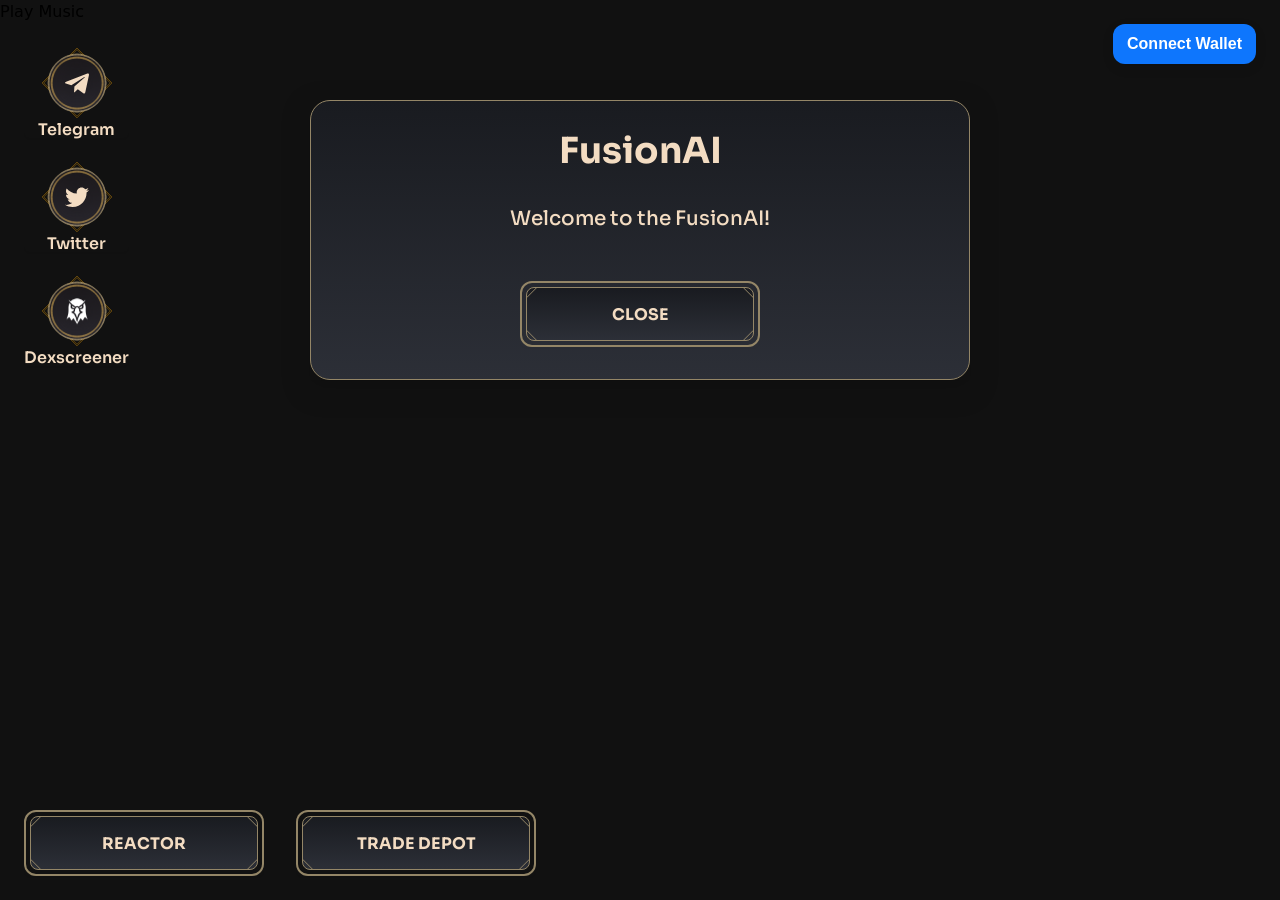
==== index.html @ 51cd3202 "updated" ====
<!DOCTYPE html>
<html lang="en">
  <head>
    <meta charset="utf-8" />
    <meta name="viewport" content="width=device-width" />
    <title>Fusion AI</title>
    <meta name="next-head-count" content="3" />
    <link data-next-font="" rel="preconnect" href="/" crossorigin="anonymous" />
    <link
      rel="preload"
      href="/_next/static/css/f40231dafceb9b6b.css"
      as="style"
    />
    <link
      rel="stylesheet"
      href="/_next/static/css/f40231dafceb9b6b.css"
      data-n-g=""
    />
    <link
      rel="preload"
      href="/_next/static/css/a0dce7ce9731ddd3.css"
      as="style"
    />
    <link
      rel="stylesheet"
      href="/_next/static/css/a0dce7ce9731ddd3.css"
      data-n-p=""
    />
    <noscript data-n-css=""></noscript>
    <script
      defer=""
      nomodule=""
      src="/_next/static/chunks/polyfills-42372ed130431b0a.js"
    ></script>
    <script
      src="/_next/static/chunks/webpack-8c7783ae4d8a5144.js"
      defer=""
    ></script>
    <script
      src="/_next/static/chunks/framework-945b357d4a851f4b.js"
      defer=""
    ></script>
    <script
      src="/_next/static/chunks/main-085161a2c7a52c4f.js"
      defer=""
    ></script>
    <script
      src="/_next/static/chunks/pages/_app-bac83935ce59c41e.js"
      defer=""
    ></script>
    <script
      src="/_next/static/chunks/4d3f3674-338f45afdca06d6f.js"
      defer=""
    ></script>
    <script
      src="/_next/static/chunks/7341-e22b1b08406982e8.js"
      defer=""
    ></script>
    <script
      src="/_next/static/chunks/pages/index-f0969a53ff7bee2b.js"
      defer=""
    ></script>
    <script
      src="/_next/static/Ek4fEVjbuPd7NoIMFzgsk/_buildManifest.js"
      defer=""
    ></script>
    <script
      src="/_next/static/Ek4fEVjbuPd7NoIMFzgsk/_ssgManifest.js"
      defer=""
    ></script>
  </head>
  <body class="antialiased">
    <div id="__next">
      <div data-rk="">
        <style>
          [data-rk] {
            --rk-blurs-modalOverlay: blur(0px);
            --rk-fonts-body: SFRounded, ui-rounded, "SF Pro Rounded",
              -apple-system, BlinkMacSystemFont, "Segoe UI", Roboto, Helvetica,
              Arial, sans-serif, "Apple Color Emoji", "Segoe UI Emoji",
              "Segoe UI Symbol";
            --rk-radii-actionButton: 9999px;
            --rk-radii-connectButton: 12px;
            --rk-radii-menuButton: 12px;
            --rk-radii-modal: 24px;
            --rk-radii-modalMobile: 28px;
            --rk-colors-accentColor: #0e76fd;
            --rk-colors-accentColorForeground: #fff;
            --rk-colors-actionButtonBorder: rgba(0, 0, 0, 0.04);
            --rk-colors-actionButtonBorderMobile: rgba(0, 0, 0, 0.06);
            --rk-colors-actionButtonSecondaryBackground: rgba(0, 0, 0, 0.06);
            --rk-colors-closeButton: rgba(60, 66, 66, 0.8);
            --rk-colors-closeButtonBackground: rgba(0, 0, 0, 0.06);
            --rk-colors-connectButtonBackground: #fff;
            --rk-colors-connectButtonBackgroundError: #ff494a;
            --rk-colors-connectButtonInnerBackground: linear-gradient(
              0deg,
              rgba(0, 0, 0, 0.03),
              rgba(0, 0, 0, 0.06)
            );
            --rk-colors-connectButtonText: #25292e;
            --rk-colors-connectButtonTextError: #fff;
            --rk-colors-connectionIndicator: #30e000;
            --rk-colors-downloadBottomCardBackground: linear-gradient(
                126deg,
                rgba(255, 255, 255, 0) 9.49%,
                rgba(171, 171, 171, 0.04) 71.04%
              ),
              #ffffff;
            --rk-colors-downloadTopCardBackground: linear-gradient(
                126deg,
                rgba(171, 171, 171, 0.2) 9.49%,
                rgba(255, 255, 255, 0) 71.04%
              ),
              #ffffff;
            --rk-colors-error: #ff494a;
            --rk-colors-generalBorder: rgba(0, 0, 0, 0.06);
            --rk-colors-generalBorderDim: rgba(0, 0, 0, 0.03);
            --rk-colors-menuItemBackground: rgba(60, 66, 66, 0.1);
            --rk-colors-modalBackdrop: rgba(0, 0, 0, 0.3);
            --rk-colors-modalBackground: #fff;
            --rk-colors-modalBorder: transparent;
            --rk-colors-modalText: #25292e;
            --rk-colors-modalTextDim: rgba(60, 66, 66, 0.3);
            --rk-colors-modalTextSecondary: rgba(60, 66, 66, 0.6);
            --rk-colors-profileAction: #fff;
            --rk-colors-profileActionHover: rgba(255, 255, 255, 0.5);
            --rk-colors-profileForeground: rgba(60, 66, 66, 0.06);
            --rk-colors-selectedOptionBorder: rgba(60, 66, 66, 0.1);
            --rk-colors-standby: #ffd641;
            --rk-shadows-connectButton: 0px 4px 12px rgba(0, 0, 0, 0.1);
            --rk-shadows-dialog: 0px 8px 32px rgba(0, 0, 0, 0.32);
            --rk-shadows-profileDetailsAction: 0px 2px 6px
              rgba(37, 41, 46, 0.04);
            --rk-shadows-selectedOption: 0px 2px 6px rgba(0, 0, 0, 0.24);
            --rk-shadows-selectedWallet: 0px 2px 6px rgba(0, 0, 0, 0.12);
            --rk-shadows-walletLogo: 0px 2px 16px rgba(0, 0, 0, 0.16);
          }
        </style>
        <div
          class="w-full h-screen !bg-no-repeat !bg-bottom image-pixel relative overflow-hidden rpgui-cursor-default !bg-cover"
        >
          <video
            id="background-video"
            autoplay=""
            loop=""
            muted=""
            class="fixed right-0 left-0 top-0 bottom-0 object-cover w-full h-full z-0"
          >
            <source src="./background.mp4" type="video/mp4" />
          </video>
          <div>
            <audio id="background-music" src="./bgmusic.mp3"></audio
            ><button>Play Music</button>
          </div>
          <main class="ant-dropdown-trigger w-full h-[calc(100%-90px)]">
            <div
              class="w-full flex flex-col flex-wrap relative h-full content-start gap-[24px] p-[24px] pt-16 md:p-[24px] overflow-hidden"
              id="main-app"
            >
              <a
                href="https://t.me/"
                target="_blank"
                class="ant-btn css-142vneq ant-btn-default ant-btn-color-default ant-btn-variant-outlined !bg-transparent !border-0 !h-auto p-0 flex flex-col gap-[4px] cursor-pointer"
                tabindex="0"
                ><span
                  class="w-[70px] h-[70px] block relative bg-no-repeat bg-center"
                  style="
                    background-image: url(&#x27;/_next/static/media/Square.7b3a4db8.svg&#x27;);
                  "
                  ><span
                    class="w-[59px] h-[59px] block absolute bg-no-repeat bg-center top-[50%] left-[50%] translate-x-[-50%] translate-y-[-50%] rounded-[50%]"
                    style="
                      background-image: url(&#x27;/_next/static/media/Circle.8144c682.svg&#x27;);
                    "
                    ><span
                      class="w-[47px] h-[47px] block absolute overflow-clip top-[50%] left-[50%] translate-x-[-50%] translate-y-[-50%] rounded-[50%]"
                      ><img
                        src="/_next/static/media/telegram.95f41a47.svg"
                        alt="Telegram"
                        class="absolute top-[50%] left-[50%] translate-x-[-50%] translate-y-[-50%]" /></span></span></span
                ><span
                  class="typo-body-2 text-center text-primary max-w-[110px] whitespace-nowrap !inline-block"
                  title="Telegram"
                  >Telegram</span
                ></a
              ><a
                href="https://x.com/"
                target="_blank"
                class="ant-btn css-142vneq ant-btn-default ant-btn-color-default ant-btn-variant-outlined !bg-transparent !border-0 !h-auto p-0 flex flex-col gap-[4px] cursor-pointer"
                tabindex="0"
                ><span
                  class="w-[70px] h-[70px] block relative bg-no-repeat bg-center"
                  style="
                    background-image: url(&#x27;/_next/static/media/Square.7b3a4db8.svg&#x27;);
                  "
                  ><span
                    class="w-[59px] h-[59px] block absolute bg-no-repeat bg-center top-[50%] left-[50%] translate-x-[-50%] translate-y-[-50%] rounded-[50%]"
                    style="
                      background-image: url(&#x27;/_next/static/media/Circle.8144c682.svg&#x27;);
                    "
                    ><span
                      class="w-[47px] h-[47px] block absolute overflow-clip top-[50%] left-[50%] translate-x-[-50%] translate-y-[-50%] rounded-[50%]"
                      ><img
                        src="/_next/static/media/twitter.e5104634.svg"
                        alt="Twitter"
                        class="absolute top-[50%] left-[50%] translate-x-[-50%] translate-y-[-50%]" /></span></span></span
                ><span
                  class="typo-body-2 text-center text-primary max-w-[110px] whitespace-nowrap !inline-block"
                  title="Twitter"
                  >Twitter</span
                ></a
              ><a
                href="https://dexscreener.com/ethereum/0x1d33d86d14be09e6d1e7aea747847e07345f9d38"
                target="_blank"
                class="ant-btn css-142vneq ant-btn-default ant-btn-color-default ant-btn-variant-outlined !bg-transparent !border-0 !h-auto p-0 flex flex-col gap-[4px] cursor-pointer"
                tabindex="0"
                ><span
                  class="w-[70px] h-[70px] block relative bg-no-repeat bg-center"
                  style="
                    background-image: url(&#x27;/_next/static/media/Square.7b3a4db8.svg&#x27;);
                  "
                  ><span
                    class="w-[59px] h-[59px] block absolute bg-no-repeat bg-center top-[50%] left-[50%] translate-x-[-50%] translate-y-[-50%] rounded-[50%]"
                    style="
                      background-image: url(&#x27;/_next/static/media/Circle.8144c682.svg&#x27;);
                    "
                    ><span
                      class="w-[47px] h-[47px] block absolute overflow-clip top-[50%] left-[50%] translate-x-[-50%] translate-y-[-50%] rounded-[50%]"
                      ><img
                        src="/_next/static/media/dexscreener.88e040b0.svg"
                        alt="Dexscreener"
                        class="absolute top-[50%] left-[50%] translate-x-[-50%] translate-y-[-50%]" /></span></span></span
                ><span
                  class="typo-body-2 text-center text-primary max-w-[110px] whitespace-nowrap !inline-block"
                  title="Dexscreener"
                  >Dexscreener</span
                ></a
              >
            </div>
          </main>
          <footer
            class="absolute bottom-0 flex gap-[32px] p-[24px] z-0 overflow-x-auto max-w-full"
          >
            <button
              type="button"
              class="ant-btn css-142vneq ant-btn-default ant-btn-color-default ant-btn-variant-outlined !bg-transparent !border-0 p-0 flex flex-col gap-[4px] w-[240px] h-[66px]"
            >
              <span
                class="w-[100%] h-[100%] block relative rounded-[12px] border-[2px] border-secondary"
                ><span
                  class="block absolute top-[4px] left-[4px] right-[4px] bottom-[4px] overflow-clip rounded-[8px] border-[1px] border-secondary bg-gradient-to-t from-button-type-2-bg-top to-button-type-2-bg-bottom"
                  ><span
                    class="block absolute top-[-1px] left-[-1px] right-[-1px] bottom-[-1px] overflow-clip rounded-[8px] border-[12px]"
                    style="
                      border-image-repeat: repeat;
                      border-image-slice: 12 12 12 12;
                      border-image-width: 12px;
                      border-image-source: url(&#x27;/_next/static/media/pattern.de2b94c9.svg&#x27;);
                    "
                    ><span
                      class="typo-mech-3 text-center text-primary absolute top-[50%] left-[50%] translate-x-[-50%] translate-y-[-50%] uppercase max-w-full overflow-hidden text-ellipsis whitespace-nowrap"
                      >Reactor</span
                    ></span
                  ></span
                ></span
              ></button
            ><button
              type="button"
              class="ant-btn css-142vneq ant-btn-default ant-btn-color-default ant-btn-variant-outlined !bg-transparent !border-0 p-0 flex flex-col gap-[4px] w-[240px] h-[66px]"
            >
              <span
                class="w-[100%] h-[100%] block relative rounded-[12px] border-[2px] border-secondary"
                ><span
                  class="block absolute top-[4px] left-[4px] right-[4px] bottom-[4px] overflow-clip rounded-[8px] border-[1px] border-secondary bg-gradient-to-t from-button-type-2-bg-top to-button-type-2-bg-bottom"
                  ><span
                    class="block absolute top-[-1px] left-[-1px] right-[-1px] bottom-[-1px] overflow-clip rounded-[8px] border-[12px]"
                    style="
                      border-image-repeat: repeat;
                      border-image-slice: 12 12 12 12;
                      border-image-width: 12px;
                      border-image-source: url(&#x27;/_next/static/media/pattern.de2b94c9.svg&#x27;);
                    "
                    ><span
                      class="typo-mech-3 text-center text-primary absolute top-[50%] left-[50%] translate-x-[-50%] translate-y-[-50%] uppercase max-w-full overflow-hidden text-ellipsis whitespace-nowrap"
                      >Trade Depot</span
                    ></span
                  ></span
                ></span
              >
            </button>
          </footer>
          <div class="absolute right-0 top-0 mt-6 mr-6"></div>
        </div>
      </div>
    </div>
    <script id="__NEXT_DATA__" type="application/json">
      {
        "props": { "pageProps": {} },
        "page": "/",
        "query": {},
        "buildId": "Ek4fEVjbuPd7NoIMFzgsk",
        "nextExport": true,
        "autoExport": true,
        "isFallback": false,
        "scriptLoader": []
      }
    </script>
  </body>
</html>
---- _next/static/css/f40231dafceb9b6b.css ----
.react-resizable{position:relative}.react-resizable-handle{position:absolute;width:20px;height:20px;background-repeat:no-repeat;background-origin:content-box;box-sizing:border-box;background-image:url("[data-uri]");background-position:100% 100%;padding:0 3px 3px 0}.react-resizable-handle-sw{bottom:0;left:0;cursor:sw-resize;transform:rotate(90deg)}.react-resizable-handle-se{bottom:0;right:0;cursor:se-resize}.react-resizable-handle-nw{top:0;left:0;cursor:nw-resize;transform:rotate(180deg)}.react-resizable-handle-ne{top:0;right:0;cursor:ne-resize;transform:rotate(270deg)}.react-resizable-handle-e,.react-resizable-handle-w{top:50%;margin-top:-10px;cursor:ew-resize}.react-resizable-handle-w{left:0;transform:rotate(135deg)}.react-resizable-handle-e{right:0;transform:rotate(315deg)}.react-resizable-handle-n,.react-resizable-handle-s{left:50%;margin-left:-10px;cursor:ns-resize}.react-resizable-handle-n{top:0;transform:rotate(225deg)}.react-resizable-handle-s{bottom:0;transform:rotate(45deg)}.typo-body-1,.typo-body-2,.typo-body-3,.typo-body-4,.typo-body-5,.typo-body-6,.typo-heading-1,.typo-heading-2,.typo-heading-3,.typo-heading-4,.typo-heading-5,.typo-mech-1,.typo-mech-2,.typo-mech-3{font-family:Sora,serif}.typo-mech-1{font-size:128px;line-height:1;font-weight:900}.typo-mech-2{font-size:32px;line-height:38px;font-weight:900}.typo-mech-3{font-size:16px;line-height:19px;font-weight:900}.typo-heading-1{font-size:36px;line-height:1;font-weight:700}.typo-heading-2{font-size:24px;line-height:1;font-weight:700}.typo-heading-3{font-size:20px;line-height:1;font-weight:700}.typo-heading-4{font-size:14px;line-height:1;font-weight:500}.typo-heading-5{font-size:12px}.typo-body-1,.typo-heading-5{line-height:1;font-weight:500}.typo-body-1{font-size:20px}.typo-body-2{font-size:16px}.typo-body-2,.typo-body-3{line-height:1;font-weight:600}.typo-body-3{font-size:14px}.typo-body-4{font-size:12px;line-height:1;font-weight:600}.typo-body-5{font-size:10px;line-height:1;font-weight:500}.typo-body-6{font-size:8px;line-height:1;font-weight:600}.cl-light{color:#e8dd9f}.cl-light-50{color:#faf7ea}.cl-light-100{color:#f4f0d3}.cl-light-200{color:#eae0a9}.cl-light-300{color:#ddcc70}.cl-light-400{color:#bda72d}.cl-light-500{color:#9a8825}.cl-light-600{color:#7c6d1e}.cl-light-700{color:#6c5f1a}.cl-light-800{color:#544a14}.cl-light-900{color:#443c10}.cl-light-950{color:#302a0c}.bg-light{background-color:#e8dd9f}.bg-light-50{background-color:#faf7ea}.bg-light-100{background-color:#f4f0d3}.bg-light-200{background-color:#eae0a9}.bg-light-300{background-color:#ddcc70}.bg-light-400{background-color:#bda72d}.bg-light-500{background-color:#9a8825}.bg-light-600{background-color:#7c6d1e}.bg-light-700{background-color:#6c5f1a}.bg-light-800{background-color:#544a14}.bg-light-900{background-color:#443c10}.bg-light-950{background-color:#302a0c}.cl-dark{color:#353638}.cl-dark-50{color:#f6f7f7}.cl-dark-100{color:#eeefef}.cl-dark-200{color:#dfdfe1}.cl-dark-300{color:#c9cacb}.cl-dark-400{color:#a7a8ac}.cl-dark-500{color:#85888c}.cl-dark-600{color:#6a6d71}.cl-dark-700{color:#5d5f63}.cl-dark-800{color:#494b4d}.cl-dark-900{color:#3c3d40}.cl-dark-950{color:#2a2a2c}.bg-dark{background-color:#353638}.bg-dark-50{background-color:#f6f7f7}.bg-dark-100{background-color:#eeefef}.bg-dark-200{background-color:#dfdfe1}.bg-dark-300{background-color:#c9cacb}.bg-dark-400{background-color:#a7a8ac}.bg-dark-500{background-color:#85888c}.bg-dark-600{background-color:#6a6d71}.bg-dark-700{background-color:#5d5f63}.bg-dark-800{background-color:#494b4d}.bg-dark-900{background-color:#3c3d40}.bg-dark-950{background-color:#2a2a2c}.cl-neutral{color:#a68763}.cl-neutral-50{color:#f9f7f4}.cl-neutral-100{color:#f3eeea}.cl-neutral-200{color:#e6ded4}.cl-neutral-300{color:#d6c8b7}.cl-neutral-400{color:#bca489}.cl-neutral-500{color:#a3825e}.cl-neutral-600{color:#83694b}.cl-neutral-700{color:#725b41}.cl-neutral-800{color:#594833}.cl-neutral-900{color:#493a2a}.cl-neutral-950{color:#33281d}.bg-neutral{background-color:#a68763}.bg-neutral-50{background-color:#f9f7f4}.bg-neutral-100{background-color:#f3eeea}.bg-neutral-200{background-color:#e6ded4}.bg-neutral-300{background-color:#d6c8b7}.bg-neutral-400{background-color:#bca489}.bg-neutral-500{background-color:#a3825e}.bg-neutral-600{background-color:#83694b}.bg-neutral-700{background-color:#725b41}.bg-neutral-800{background-color:#594833}.bg-neutral-900{background-color:#493a2a}.bg-neutral-950{background-color:#33281d}.cl-label{color:#948667}.cl-white{color:#fff}.cl-grey{color:#797979}.cl-black{color:#191919}.cl-yellow{color:#ffbb0b}.cl-brown{color:#97662c}.cl-red{color:#ff3e13}.bg-white{background-color:#fff}.bg-grey{background-color:#797979}.bg-black{background-color:#191919}.bg-yellow{background-color:#ffbb0b}.bg-brown{background-color:#97662c}.bg-red{background-color:#ff3e13}.ant-dropdown.dropdown-custom .ant-dropdown-menu{background:linear-gradient(180deg,#2c2f37,#191b20);border-radius:16px;padding:12px}.ant-dropdown.dropdown-custom .ant-dropdown-menu .ant-dropdown-menu-item{color:#948667;padding-top:8px;padding-bottom:8px;font-size:18px;line-height:27px;text-align:center;border-radius:12px;min-width:156px}.ant-dropdown.dropdown-custom .ant-dropdown-menu .ant-dropdown-menu-item:hover{background-color:#948667;color:#f3dcc2}.ant-dropdown.context-menu .ant-dropdown-menu{padding:0;box-shadow:0 12px 24px 0 #00000099;font-family:Sora,serif;font-weight:800;font-size:16px;line-height:20px;text-transform:uppercase;color:#f3dcc2}.ant-dropdown.context-menu .ant-dropdown-menu .ant-dropdown-menu-item{padding:12px 0;border-radius:0}.ant-dropdown.context-menu .ant-dropdown-menu .ant-dropdown-menu-item-disabled{opacity:.6;pointer-events:none}.react-resizable-handle{background-image:none}.ant-message-notice-content{border:1px solid #948667!important;padding:16px!important;border-radius:12px!important;background:linear-gradient(180deg,#2c2f37,#191b20)!important}.ant-message-custom-content{gap:16px}.ant-message-notice-content span{color:#f3dcc2;font-size:20px;line-height:20px;font-family:Sora,serif}*,:after,:before{--tw-border-spacing-x:0;--tw-border-spacing-y:0;--tw-translate-x:0;--tw-translate-y:0;--tw-rotate:0;--tw-skew-x:0;--tw-skew-y:0;--tw-scale-x:1;--tw-scale-y:1;--tw-pan-x: ;--tw-pan-y: ;--tw-pinch-zoom: ;--tw-scroll-snap-strictness:proximity;--tw-gradient-from-position: ;--tw-gradient-via-position: ;--tw-gradient-to-position: ;--tw-ordinal: ;--tw-slashed-zero: ;--tw-numeric-figure: ;--tw-numeric-spacing: ;--tw-numeric-fraction: ;--tw-ring-inset: ;--tw-ring-offset-width:0px;--tw-ring-offset-color:#fff;--tw-ring-color:rgba(59,130,246,.5);--tw-ring-offset-shadow:0 0 #0000;--tw-ring-shadow:0 0 #0000;--tw-shadow:0 0 #0000;--tw-shadow-colored:0 0 #0000;--tw-blur: ;--tw-brightness: ;--tw-contrast: ;--tw-grayscale: ;--tw-hue-rotate: ;--tw-invert: ;--tw-saturate: ;--tw-sepia: ;--tw-drop-shadow: ;--tw-backdrop-blur: ;--tw-backdrop-brightness: ;--tw-backdrop-contrast: ;--tw-backdrop-grayscale: ;--tw-backdrop-hue-rotate: ;--tw-backdrop-invert: ;--tw-backdrop-opacity: ;--tw-backdrop-saturate: ;--tw-backdrop-sepia: ;--tw-contain-size: ;--tw-contain-layout: ;--tw-contain-paint: ;--tw-contain-style: }::backdrop{--tw-border-spacing-x:0;--tw-border-spacing-y:0;--tw-translate-x:0;--tw-translate-y:0;--tw-rotate:0;--tw-skew-x:0;--tw-skew-y:0;--tw-scale-x:1;--tw-scale-y:1;--tw-pan-x: ;--tw-pan-y: ;--tw-pinch-zoom: ;--tw-scroll-snap-strictness:proximity;--tw-gradient-from-position: ;--tw-gradient-via-position: ;--tw-gradient-to-position: ;--tw-ordinal: ;--tw-slashed-zero: ;--tw-numeric-figure: ;--tw-numeric-spacing: ;--tw-numeric-fraction: ;--tw-ring-inset: ;--tw-ring-offset-width:0px;--tw-ring-offset-color:#fff;--tw-ring-color:rgba(59,130,246,.5);--tw-ring-offset-shadow:0 0 #0000;--tw-ring-shadow:0 0 #0000;--tw-shadow:0 0 #0000;--tw-shadow-colored:0 0 #0000;--tw-blur: ;--tw-brightness: ;--tw-contrast: ;--tw-grayscale: ;--tw-hue-rotate: ;--tw-invert: ;--tw-saturate: ;--tw-sepia: ;--tw-drop-shadow: ;--tw-backdrop-blur: ;--tw-backdrop-brightness: ;--tw-backdrop-contrast: ;--tw-backdrop-grayscale: ;--tw-backdrop-hue-rotate: ;--tw-backdrop-invert: ;--tw-backdrop-opacity: ;--tw-backdrop-saturate: ;--tw-backdrop-sepia: ;--tw-contain-size: ;--tw-contain-layout: ;--tw-contain-paint: ;--tw-contain-style: }

/*
! tailwindcss v3.4.16 | MIT License | https://tailwindcss.com
*/*,:after,:before{box-sizing:border-box;border:0 solid #e5e7eb}:after,:before{--tw-content:""}:host,html{line-height:1.5;-webkit-text-size-adjust:100%;-moz-tab-size:4;tab-size:4;font-family:ui-sans-serif,system-ui,sans-serif,Apple Color Emoji,Segoe UI Emoji,Segoe UI Symbol,Noto Color Emoji;font-feature-settings:normal;font-variation-settings:normal;-webkit-tap-highlight-color:transparent}body{margin:0;line-height:inherit}hr{height:0;color:inherit;border-top-width:1px}abbr:where([title]){text-decoration:underline dotted}h1,h2,h3,h4,h5,h6{font-size:inherit;font-weight:inherit}a{color:inherit;text-decoration:inherit}b,strong{font-weight:bolder}code,kbd,pre,samp{font-family:ui-monospace,SFMono-Regular,Menlo,Monaco,Consolas,Liberation Mono,Courier New,monospace;font-feature-settings:normal;font-variation-settings:normal;font-size:1em}small{font-size:80%}sub,sup{font-size:75%;line-height:0;position:relative;vertical-align:baseline}sub{bottom:-.25em}sup{top:-.5em}table{text-indent:0;border-color:inherit;border-collapse:collapse}button,input,optgroup,select,textarea{font-family:inherit;font-feature-settings:inherit;font-variation-settings:inherit;font-size:100%;font-weight:inherit;line-height:inherit;letter-spacing:inherit;color:inherit;margin:0;padding:0}button,select{text-transform:none}button,input:where([type=button]),input:where([type=reset]),input:where([type=submit]){-webkit-appearance:button;background-color:transparent;background-image:none}:-moz-focusring{outline:auto}:-moz-ui-invalid{box-shadow:none}progress{vertical-align:baseline}::-webkit-inner-spin-button,::-webkit-outer-spin-button{height:auto}[type=search]{-webkit-appearance:textfield;outline-offset:-2px}::-webkit-search-decoration{-webkit-appearance:none}::-webkit-file-upload-button{-webkit-appearance:button;font:inherit}summary{display:list-item}blockquote,dd,dl,figure,h1,h2,h3,h4,h5,h6,hr,p,pre{margin:0}fieldset{margin:0}fieldset,legend{padding:0}menu,ol,ul{list-style:none;margin:0;padding:0}dialog{padding:0}textarea{resize:vertical}input::placeholder,textarea::placeholder{opacity:1;color:#9ca3af}[role=button],button{cursor:pointer}:disabled{cursor:default}audio,canvas,embed,iframe,img,object,svg,video{display:block;vertical-align:middle}img,video{max-width:100%;height:auto}[hidden]:where(:not([hidden=until-found])){display:none}.pointer-events-none{pointer-events:none}.fixed{position:fixed}.absolute{position:absolute}.relative{position:relative}.bottom-0{bottom:0}.bottom-\[-1px\]{bottom:-1px}.bottom-\[4px\]{bottom:4px}.left-0{left:0}.left-2\.5{left:.625rem}.left-\[-1px\]{left:-1px}.left-\[-408px\]{left:-408px}.left-\[4px\]{left:4px}.left-\[50\%\]{left:50%}.right-0{right:0}.right-\[-1px\]{right:-1px}.right-\[-369px\]{right:-369px}.right-\[4px\]{right:4px}.top-0{top:0}.top-2\.5{top:.625rem}.top-\[-1px\]{top:-1px}.top-\[4px\]{top:4px}.top-\[50\%\]{top:50%}.z-0{z-index:0}.z-10{z-index:10}.mb-10{margin-bottom:2.5rem}.mb-2{margin-bottom:.5rem}.mb-4{margin-bottom:1rem}.mb-8{margin-bottom:2rem}.mb-\[40px\]{margin-bottom:40px}.mb-\[8px\]{margin-bottom:8px}.ml-4{margin-left:1rem}.mr-6{margin-right:1.5rem}.mt-4{margin-top:1rem}.mt-6{margin-top:1.5rem}.block{display:block}.\!inline-block{display:inline-block!important}.flex{display:flex}.hidden{display:none}.\!h-auto{height:auto!important}.h-8{height:2rem}.h-\[100\%\]{height:100%}.h-\[16px\]{height:16px}.h-\[24px\]{height:24px}.h-\[26px\]{height:26px}.h-\[28px\]{height:28px}.h-\[36px\]{height:36px}.h-\[47px\]{height:47px}.h-\[56px\]{height:56px}.h-\[59px\]{height:59px}.h-\[66px\]{height:66px}.h-\[68px\]{height:68px}.h-\[70px\]{height:70px}.h-\[calc\(100\%-90px\)\]{height:calc(100% - 90px)}.h-full{height:100%}.h-screen{height:100vh}.min-h-\[24px\]{min-height:24px}.w-8{width:2rem}.w-\[100\%\]{width:100%}.w-\[16px\]{width:16px}.w-\[221px\]{width:221px}.w-\[240px\]{width:240px}.w-\[24px\]{width:24px}.w-\[26px\]{width:26px}.w-\[28px\]{width:28px}.w-\[300px\]{width:300px}.w-\[361px\]{width:361px}.w-\[36px\]{width:36px}.w-\[400px\]{width:400px}.w-\[47px\]{width:47px}.w-\[59px\]{width:59px}.w-\[70px\]{width:70px}.w-full{width:100%}.max-w-\[110px\]{max-width:110px}.max-w-\[70px\]{max-width:70px}.max-w-full{max-width:100%}.flex-1{flex:1 1 0%}.shrink-0{flex-shrink:0}.grow{flex-grow:1}.basis-0{flex-basis:0px}.translate-x-\[-50\%\]{--tw-translate-x:-50%}.translate-x-\[-50\%\],.translate-y-\[-50\%\]{transform:translate(var(--tw-translate-x),var(--tw-translate-y)) rotate(var(--tw-rotate)) skewX(var(--tw-skew-x)) skewY(var(--tw-skew-y)) scaleX(var(--tw-scale-x)) scaleY(var(--tw-scale-y))}.translate-y-\[-50\%\]{--tw-translate-y:-50%}.transform{transform:translate(var(--tw-translate-x),var(--tw-translate-y)) rotate(var(--tw-rotate)) skewX(var(--tw-skew-x)) skewY(var(--tw-skew-y)) scaleX(var(--tw-scale-x)) scaleY(var(--tw-scale-y))}.cursor-move{cursor:move}.cursor-pointer{cursor:pointer}.cursor-wait{cursor:wait}.appearance-none{appearance:none}.flex-col{flex-direction:column}.flex-wrap{flex-wrap:wrap}.content-start{align-content:flex-start}.items-start{align-items:flex-start}.items-end{align-items:flex-end}.items-center{align-items:center}.justify-start{justify-content:flex-start}.justify-end{justify-content:flex-end}.justify-center{justify-content:center}.justify-between{justify-content:space-between}.gap-2{gap:.5rem}.gap-8{gap:2rem}.gap-\[19px\]{gap:19px}.gap-\[24px\]{gap:24px}.gap-\[32px\]{gap:32px}.gap-\[40px\]{gap:40px}.gap-\[4px\]{gap:4px}.gap-\[8px\]{gap:8px}.overflow-auto{overflow:auto}.overflow-hidden{overflow:hidden}.overflow-clip{overflow:clip}.overflow-x-auto{overflow-x:auto}.overflow-y-auto{overflow-y:auto}.overflow-ellipsis,.text-ellipsis{text-overflow:ellipsis}.whitespace-nowrap{white-space:nowrap}.rounded-\[10px\]{border-radius:10px}.rounded-\[12px\]{border-radius:12px}.rounded-\[20px\]{border-radius:20px}.rounded-\[4px\]{border-radius:4px}.rounded-\[50\%\]{border-radius:50%}.rounded-\[8px\]{border-radius:8px}.rounded-lg{border-radius:.5rem}.rounded-xl{border-radius:.75rem}.\!border-0{border-width:0!important}.border{border-width:1px}.border-\[12px\]{border-width:12px}.border-\[1px\]{border-width:1px}.border-\[2px\]{border-width:2px}.border-b{border-bottom-width:1px}.border-secondary{--tw-border-opacity:1;border-color:rgb(148 134 103/var(--tw-border-opacity,1))}.\!bg-transparent{background-color:transparent!important}.bg-transparent{background-color:transparent}.bg-gradient-to-t{background-image:linear-gradient(to top,var(--tw-gradient-stops))}.from-button-type-2-bg-top,.from-laboratory-modal-bg-top{--tw-gradient-from:#2c2f37 var(--tw-gradient-from-position);--tw-gradient-to:rgba(44,47,55,0) var(--tw-gradient-to-position);--tw-gradient-stops:var(--tw-gradient-from),var(--tw-gradient-to)}.to-button-type-2-bg-bottom,.to-laboratory-modal-bg-bottom{--tw-gradient-to:#191b20 var(--tw-gradient-to-position)}.\!bg-cover{background-size:cover!important}.\!bg-bottom{background-position:bottom!important}.bg-center{background-position:50%}.\!bg-no-repeat{background-repeat:no-repeat!important}.bg-no-repeat{background-repeat:no-repeat}.object-cover{object-fit:cover}.p-0{padding:0}.p-1{padding:.25rem}.p-3{padding:.75rem}.p-6{padding:1.5rem}.p-8{padding:2rem}.p-\[16px\]{padding:16px}.p-\[24px\]{padding:24px}.py-6{padding-top:1.5rem;padding-bottom:1.5rem}.pt-0{padding-top:0}.pt-16{padding-top:4rem}.pt-4{padding-top:1rem}.text-center{text-align:center}.text-\[20px\]{font-size:20px}.text-\[24px\]{font-size:24px}.uppercase{text-transform:uppercase}.text-primary{--tw-text-opacity:1;color:rgb(243 220 194/var(--tw-text-opacity,1))}.text-secondary{--tw-text-opacity:1;color:rgb(148 134 103/var(--tw-text-opacity,1))}.antialiased{-webkit-font-smoothing:antialiased;-moz-osx-font-smoothing:grayscale}.opacity-60{opacity:.6}.outline{outline-style:solid}.blur{--tw-blur:blur(8px)}.blur,.filter{filter:var(--tw-blur) var(--tw-brightness) var(--tw-contrast) var(--tw-grayscale) var(--tw-hue-rotate) var(--tw-invert) var(--tw-saturate) var(--tw-sepia) var(--tw-drop-shadow)}.backdrop-filter{-webkit-backdrop-filter:var(--tw-backdrop-blur) var(--tw-backdrop-brightness) var(--tw-backdrop-contrast) var(--tw-backdrop-grayscale) var(--tw-backdrop-hue-rotate) var(--tw-backdrop-invert) var(--tw-backdrop-opacity) var(--tw-backdrop-saturate) var(--tw-backdrop-sepia);backdrop-filter:var(--tw-backdrop-blur) var(--tw-backdrop-brightness) var(--tw-backdrop-contrast) var(--tw-backdrop-grayscale) var(--tw-backdrop-hue-rotate) var(--tw-backdrop-invert) var(--tw-backdrop-opacity) var(--tw-backdrop-saturate) var(--tw-backdrop-sepia)}.transition{transition-property:color,background-color,border-color,text-decoration-color,fill,stroke,opacity,box-shadow,transform,filter,backdrop-filter;transition-timing-function:cubic-bezier(.4,0,.2,1);transition-duration:.15s}body{background:#111;cursor:url(/cursor.png),auto}.custom-cursor-pointer,button:hover{cursor:url(/pointer.png),auto!important}.ps__rail-y{opacity:1!important}.placeholder\:text-primary::placeholder{--tw-text-opacity:1;color:rgb(243 220 194/var(--tw-text-opacity,1))}.before\:absolute:before{content:var(--tw-content);position:absolute}.before\:left-0:before{content:var(--tw-content);left:0}.before\:top-0:before{content:var(--tw-content);top:0}.before\:block:before{content:var(--tw-content);display:block}.before\:h-\[24px\]:before{content:var(--tw-content);height:24px}.before\:w-\[24px\]:before{content:var(--tw-content);width:24px}.before\:rounded-\[7px\]:before{content:var(--tw-content);border-radius:7px}.before\:rounded-full:before{content:var(--tw-content);border-radius:9999px}.before\:border-\[1px\]:before{content:var(--tw-content);border-width:1px}.before\:border-primary:before{content:var(--tw-content);--tw-border-opacity:1;border-color:rgb(243 220 194/var(--tw-border-opacity,1))}.hover\:border-secondary:hover{--tw-border-opacity:1;border-color:rgb(148 134 103/var(--tw-border-opacity,1))}.hover\:bg-\[\#FFFFFF14\]:hover{background-color:#ffffff14}.hover\:bg-transparent:hover{background-color:transparent}.focus\:border-secondary:focus{--tw-border-opacity:1;border-color:rgb(148 134 103/var(--tw-border-opacity,1))}.focus\:bg-transparent:focus{background-color:transparent}.disabled\:border-secondary:disabled{--tw-border-opacity:1;border-color:rgb(148 134 103/var(--tw-border-opacity,1))}.disabled\:opacity-60:disabled{opacity:.6}@media (min-width:768px){.md\:p-\[24px\]{padding:24px}}.\[\&\:has\(input\:checked\)\]\:after\:absolute:has(input:checked):after{content:var(--tw-content);position:absolute}.\[\&\:has\(input\:checked\)\]\:after\:left-\[50\%\]:has(input:checked):after{content:var(--tw-content);left:50%}.\[\&\:has\(input\:checked\)\]\:after\:top-\[50\%\]:has(input:checked):after{content:var(--tw-content);top:50%}.\[\&\:has\(input\:checked\)\]\:after\:mt-\[-0\.5px\]:has(input:checked):after{content:var(--tw-content);margin-top:-.5px}.\[\&\:has\(input\:checked\)\]\:after\:block:has(input:checked):after{content:var(--tw-content);display:block}.\[\&\:has\(input\:checked\)\]\:after\:h-\[10px\]:has(input:checked):after{content:var(--tw-content);height:10px}.\[\&\:has\(input\:checked\)\]\:after\:h-\[16px\]:has(input:checked):after{content:var(--tw-content);height:16px}.\[\&\:has\(input\:checked\)\]\:after\:w-\[16px\]:has(input:checked):after{content:var(--tw-content);width:16px}.\[\&\:has\(input\:checked\)\]\:after\:w-\[5px\]:has(input:checked):after{content:var(--tw-content);width:5px}.\[\&\:has\(input\:checked\)\]\:after\:translate-x-\[-50\%\]:has(input:checked):after{content:var(--tw-content);--tw-translate-x:-50%;transform:translate(var(--tw-translate-x),var(--tw-translate-y)) rotate(var(--tw-rotate)) skewX(var(--tw-skew-x)) skewY(var(--tw-skew-y)) scaleX(var(--tw-scale-x)) scaleY(var(--tw-scale-y))}.\[\&\:has\(input\:checked\)\]\:after\:translate-y-\[-50\%\]:has(input:checked):after{content:var(--tw-content);--tw-translate-y:-50%;transform:translate(var(--tw-translate-x),var(--tw-translate-y)) rotate(var(--tw-rotate)) skewX(var(--tw-skew-x)) skewY(var(--tw-skew-y)) scaleX(var(--tw-scale-x)) scaleY(var(--tw-scale-y))}.\[\&\:has\(input\:checked\)\]\:after\:rotate-\[45deg\]:has(input:checked):after{content:var(--tw-content);--tw-rotate:45deg;transform:translate(var(--tw-translate-x),var(--tw-translate-y)) rotate(var(--tw-rotate)) skewX(var(--tw-skew-x)) skewY(var(--tw-skew-y)) scaleX(var(--tw-scale-x)) scaleY(var(--tw-scale-y))}.\[\&\:has\(input\:checked\)\]\:after\:rounded-full:has(input:checked):after{content:var(--tw-content);border-radius:9999px}.\[\&\:has\(input\:checked\)\]\:after\:border-b-2:has(input:checked):after{content:var(--tw-content);border-bottom-width:2px}.\[\&\:has\(input\:checked\)\]\:after\:border-r-2:has(input:checked):after{content:var(--tw-content);border-right-width:2px}.\[\&\:has\(input\:checked\)\]\:after\:border-primary:has(input:checked):after{content:var(--tw-content);--tw-border-opacity:1;border-color:rgb(243 220 194/var(--tw-border-opacity,1))}.\[\&\:has\(input\:checked\)\]\:after\:bg-secondary:has(input:checked):after{content:var(--tw-content);--tw-bg-opacity:1;background-color:rgb(148 134 103/var(--tw-bg-opacity,1))}@font-face{font-family:Sora;font-style:normal;font-display:swap;font-weight:400;src:url(/_next/static/media/sora-latin-ext-400-normal.fbbc2271.woff2) format("woff2"),url(/_next/static/media/sora-latin-ext-400-normal.0f4e292a.woff) format("woff");unicode-range:u+0100-02ba,u+02bd-02c5,u+02c7-02cc,u+02ce-02d7,u+02dd-02ff,u+0304,u+0308,u+0329,u+1d00-1dbf,u+1e00-1e9f,u+1ef2-1eff,u+2020,u+20a0-20ab,u+20ad-20c0,u+2113,u+2c60-2c7f,u+a720-a7ff}@font-face{font-family:Sora;font-style:normal;font-display:swap;font-weight:400;src:url(/_next/static/media/sora-latin-400-normal.a9dbec99.woff2) format("woff2"),url(/_next/static/media/sora-latin-400-normal.9196ae8a.woff) format("woff");unicode-range:u+00??,u+0131,u+0152-0153,u+02bb-02bc,u+02c6,u+02da,u+02dc,u+0304,u+0308,u+0329,u+2000-206f,u+20ac,u+2122,u+2191,u+2193,u+2212,u+2215,u+feff,u+fffd}@font-face{font-family:Sora;font-style:normal;font-display:swap;font-weight:700;src:url(/_next/static/media/sora-latin-ext-700-normal.0d721e7a.woff2) format("woff2"),url(/_next/static/media/sora-latin-ext-700-normal.25fe645f.woff) format("woff");unicode-range:u+0100-02ba,u+02bd-02c5,u+02c7-02cc,u+02ce-02d7,u+02dd-02ff,u+0304,u+0308,u+0329,u+1d00-1dbf,u+1e00-1e9f,u+1ef2-1eff,u+2020,u+20a0-20ab,u+20ad-20c0,u+2113,u+2c60-2c7f,u+a720-a7ff}@font-face{font-family:Sora;font-style:normal;font-display:swap;font-weight:700;src:url(/_next/static/media/sora-latin-700-normal.28a2116a.woff2) format("woff2"),url(/_next/static/media/sora-latin-700-normal.1907b98e.woff) format("woff");unicode-range:u+00??,u+0131,u+0152-0153,u+02bb-02bc,u+02c6,u+02da,u+02dc,u+0304,u+0308,u+0329,u+2000-206f,u+20ac,u+2122,u+2191,u+2193,u+2212,u+2215,u+feff,u+fffd}@font-face{font-family:Sora;font-style:normal;font-display:swap;font-weight:600;src:url(/_next/static/media/sora-latin-ext-600-normal.5b5dfd11.woff2) format("woff2"),url(/_next/static/media/sora-latin-ext-600-normal.aee4b072.woff) format("woff");unicode-range:u+0100-02ba,u+02bd-02c5,u+02c7-02cc,u+02ce-02d7,u+02dd-02ff,u+0304,u+0308,u+0329,u+1d00-1dbf,u+1e00-1e9f,u+1ef2-1eff,u+2020,u+20a0-20ab,u+20ad-20c0,u+2113,u+2c60-2c7f,u+a720-a7ff}@font-face{font-family:Sora;font-style:normal;font-display:swap;font-weight:600;src:url(/_next/static/media/sora-latin-600-normal.f39a8642.woff2) format("woff2"),url(/_next/static/media/sora-latin-600-normal.44a1451b.woff) format("woff");unicode-range:u+00??,u+0131,u+0152-0153,u+02bb-02bc,u+02c6,u+02da,u+02dc,u+0304,u+0308,u+0329,u+2000-206f,u+20ac,u+2122,u+2191,u+2193,u+2212,u+2215,u+feff,u+fffd}@font-face{font-family:Sora;font-style:normal;font-display:swap;font-weight:500;src:url(/_next/static/media/sora-latin-ext-500-normal.55c75881.woff2) format("woff2"),url(/_next/static/media/sora-latin-ext-500-normal.4f407c30.woff) format("woff");unicode-range:u+0100-02ba,u+02bd-02c5,u+02c7-02cc,u+02ce-02d7,u+02dd-02ff,u+0304,u+0308,u+0329,u+1d00-1dbf,u+1e00-1e9f,u+1ef2-1eff,u+2020,u+20a0-20ab,u+20ad-20c0,u+2113,u+2c60-2c7f,u+a720-a7ff}@font-face{font-family:Sora;font-style:normal;font-display:swap;font-weight:500;src:url(/_next/static/media/sora-latin-500-normal.983dca17.woff2) format("woff2"),url(/_next/static/media/sora-latin-500-normal.625d065c.woff) format("woff");unicode-range:u+00??,u+0131,u+0152-0153,u+02bb-02bc,u+02c6,u+02da,u+02dc,u+0304,u+0308,u+0329,u+2000-206f,u+20ac,u+2122,u+2191,u+2193,u+2212,u+2215,u+feff,u+fffd}[data-rk] .iekbcc0{border:0;box-sizing:border-box;font-size:100%;line-height:normal;margin:0;padding:0;text-align:left;vertical-align:baseline;-webkit-tap-highlight-color:transparent}[data-rk] .iekbcc1{list-style:none}[data-rk] .iekbcc2{quotes:none}[data-rk] .iekbcc2:after,[data-rk] .iekbcc2:before{content:""}[data-rk] .iekbcc3{border-collapse:collapse;border-spacing:0}[data-rk] .iekbcc4{-webkit-appearance:none;-moz-appearance:none;appearance:none}[data-rk] .iekbcc5{outline:none}[data-rk] .iekbcc5::-moz-placeholder{opacity:1}[data-rk] .iekbcc5::placeholder{opacity:1}[data-rk] .iekbcc6{background-color:transparent;color:inherit}[data-rk] .iekbcc7:disabled{opacity:1}[data-rk] .iekbcc7::-ms-expand,[data-rk] .iekbcc8::-ms-clear{display:none}[data-rk] .iekbcc8::-webkit-search-cancel-button{-webkit-appearance:none}[data-rk] .iekbcc9{background:none;cursor:pointer;text-align:left}[data-rk] .iekbcca{color:inherit;text-decoration:none}[data-rk] .ju367v0{align-items:flex-start}[data-rk] .ju367v2{align-items:flex-end}[data-rk] .ju367v4{align-items:center}[data-rk] .ju367v6{display:none}[data-rk] .ju367v8{display:block}[data-rk] .ju367va{display:flex}[data-rk] .ju367vc{display:inline}[data-rk] .ju367ve{align-self:flex-start}[data-rk] .ju367vf{align-self:flex-end}[data-rk] .ju367vg{align-self:center}[data-rk] .ju367vh{background-size:cover}[data-rk] .ju367vi{border-radius:1px}[data-rk] .ju367vj{border-radius:6px}[data-rk] .ju367vk{border-radius:10px}[data-rk] .ju367vl{border-radius:13px}[data-rk] .ju367vm{border-radius:var(--rk-radii-actionButton)}[data-rk] .ju367vn{border-radius:var(--rk-radii-connectButton)}[data-rk] .ju367vo{border-radius:var(--rk-radii-menuButton)}[data-rk] .ju367vp{border-radius:var(--rk-radii-modal)}[data-rk] .ju367vq{border-radius:var(--rk-radii-modalMobile)}[data-rk] .ju367vr{border-radius:25%}[data-rk] .ju367vs{border-radius:9999px}[data-rk] .ju367vt{border-style:solid}[data-rk] .ju367vu{border-width:0}[data-rk] .ju367vv{border-width:1px}[data-rk] .ju367vw{border-width:2px}[data-rk] .ju367vx{border-width:4px}[data-rk] .ju367vy{cursor:pointer}[data-rk] .ju367vz{cursor:none}[data-rk] .ju367v10{pointer-events:none}[data-rk] .ju367v11{pointer-events:all}[data-rk] .ju367v12{min-height:8px}[data-rk] .ju367v13{min-height:44px}[data-rk] .ju367v14{flex-direction:row}[data-rk] .ju367v15{flex-direction:column}[data-rk] .ju367v16{font-family:var(--rk-fonts-body)}[data-rk] .ju367v17{font-size:12px;line-height:18px}[data-rk] .ju367v18{font-size:13px;line-height:18px}[data-rk] .ju367v19{font-size:14px;line-height:18px}[data-rk] .ju367v1a{font-size:16px;line-height:20px}[data-rk] .ju367v1b{font-size:18px;line-height:24px}[data-rk] .ju367v1c{font-size:20px;line-height:24px}[data-rk] .ju367v1d{font-size:23px;line-height:29px}[data-rk] .ju367v1e{font-weight:400}[data-rk] .ju367v1f{font-weight:500}[data-rk] .ju367v1g{font-weight:600}[data-rk] .ju367v1h{font-weight:700}[data-rk] .ju367v1i{font-weight:800}[data-rk] .ju367v1j{gap:0}[data-rk] .ju367v1k{gap:1px}[data-rk] .ju367v1l{gap:2px}[data-rk] .ju367v1m{gap:3px}[data-rk] .ju367v1n{gap:4px}[data-rk] .ju367v1o{gap:5px}[data-rk] .ju367v1p{gap:6px}[data-rk] .ju367v1q{gap:8px}[data-rk] .ju367v1r{gap:10px}[data-rk] .ju367v1s{gap:12px}[data-rk] .ju367v1t{gap:14px}[data-rk] .ju367v1u{gap:16px}[data-rk] .ju367v1v{gap:18px}[data-rk] .ju367v1w{gap:20px}[data-rk] .ju367v1x{gap:24px}[data-rk] .ju367v1y{gap:28px}[data-rk] .ju367v1z{gap:32px}[data-rk] .ju367v20{gap:36px}[data-rk] .ju367v21{gap:44px}[data-rk] .ju367v22{gap:64px}[data-rk] .ju367v23{gap:-1px}[data-rk] .ju367v24{height:1px}[data-rk] .ju367v25{height:2px}[data-rk] .ju367v26{height:4px}[data-rk] .ju367v27{height:8px}[data-rk] .ju367v28{height:12px}[data-rk] .ju367v29{height:20px}[data-rk] .ju367v2a{height:24px}[data-rk] .ju367v2b{height:28px}[data-rk] .ju367v2c{height:30px}[data-rk] .ju367v2d{height:32px}[data-rk] .ju367v2e{height:34px}[data-rk] .ju367v2f{height:36px}[data-rk] .ju367v2g{height:40px}[data-rk] .ju367v2h{height:44px}[data-rk] .ju367v2i{height:48px}[data-rk] .ju367v2j{height:54px}[data-rk] .ju367v2k{height:60px}[data-rk] .ju367v2l{height:200px}[data-rk] .ju367v2m{height:100%}[data-rk] .ju367v2n{height:-moz-max-content;height:max-content}[data-rk] .ju367v2o{justify-content:flex-start}[data-rk] .ju367v2p{justify-content:flex-end}[data-rk] .ju367v2q{justify-content:center}[data-rk] .ju367v2r{justify-content:space-between}[data-rk] .ju367v2s{justify-content:space-around}[data-rk] .ju367v2t{text-align:left}[data-rk] .ju367v2u{text-align:center}[data-rk] .ju367v2v{text-align:inherit}[data-rk] .ju367v2w{margin-bottom:0}[data-rk] .ju367v2x{margin-bottom:1px}[data-rk] .ju367v2y{margin-bottom:2px}[data-rk] .ju367v2z{margin-bottom:3px}[data-rk] .ju367v30{margin-bottom:4px}[data-rk] .ju367v31{margin-bottom:5px}[data-rk] .ju367v32{margin-bottom:6px}[data-rk] .ju367v33{margin-bottom:8px}[data-rk] .ju367v34{margin-bottom:10px}[data-rk] .ju367v35{margin-bottom:12px}[data-rk] .ju367v36{margin-bottom:14px}[data-rk] .ju367v37{margin-bottom:16px}[data-rk] .ju367v38{margin-bottom:18px}[data-rk] .ju367v39{margin-bottom:20px}[data-rk] .ju367v3a{margin-bottom:24px}[data-rk] .ju367v3b{margin-bottom:28px}[data-rk] .ju367v3c{margin-bottom:32px}[data-rk] .ju367v3d{margin-bottom:36px}[data-rk] .ju367v3e{margin-bottom:44px}[data-rk] .ju367v3f{margin-bottom:64px}[data-rk] .ju367v3g{margin-bottom:-1px}[data-rk] .ju367v3h{margin-left:0}[data-rk] .ju367v3i{margin-left:1px}[data-rk] .ju367v3j{margin-left:2px}[data-rk] .ju367v3k{margin-left:3px}[data-rk] .ju367v3l{margin-left:4px}[data-rk] .ju367v3m{margin-left:5px}[data-rk] .ju367v3n{margin-left:6px}[data-rk] .ju367v3o{margin-left:8px}[data-rk] .ju367v3p{margin-left:10px}[data-rk] .ju367v3q{margin-left:12px}[data-rk] .ju367v3r{margin-left:14px}[data-rk] .ju367v3s{margin-left:16px}[data-rk] .ju367v3t{margin-left:18px}[data-rk] .ju367v3u{margin-left:20px}[data-rk] .ju367v3v{margin-left:24px}[data-rk] .ju367v3w{margin-left:28px}[data-rk] .ju367v3x{margin-left:32px}[data-rk] .ju367v3y{margin-left:36px}[data-rk] .ju367v3z{margin-left:44px}[data-rk] .ju367v40{margin-left:64px}[data-rk] .ju367v41{margin-left:-1px}[data-rk] .ju367v42{margin-right:0}[data-rk] .ju367v43{margin-right:1px}[data-rk] .ju367v44{margin-right:2px}[data-rk] .ju367v45{margin-right:3px}[data-rk] .ju367v46{margin-right:4px}[data-rk] .ju367v47{margin-right:5px}[data-rk] .ju367v48{margin-right:6px}[data-rk] .ju367v49{margin-right:8px}[data-rk] .ju367v4a{margin-right:10px}[data-rk] .ju367v4b{margin-right:12px}[data-rk] .ju367v4c{margin-right:14px}[data-rk] .ju367v4d{margin-right:16px}[data-rk] .ju367v4e{margin-right:18px}[data-rk] .ju367v4f{margin-right:20px}[data-rk] .ju367v4g{margin-right:24px}[data-rk] .ju367v4h{margin-right:28px}[data-rk] .ju367v4i{margin-right:32px}[data-rk] .ju367v4j{margin-right:36px}[data-rk] .ju367v4k{margin-right:44px}[data-rk] .ju367v4l{margin-right:64px}[data-rk] .ju367v4m{margin-right:-1px}[data-rk] .ju367v4n{margin-top:0}[data-rk] .ju367v4o{margin-top:1px}[data-rk] .ju367v4p{margin-top:2px}[data-rk] .ju367v4q{margin-top:3px}[data-rk] .ju367v4r{margin-top:4px}[data-rk] .ju367v4s{margin-top:5px}[data-rk] .ju367v4t{margin-top:6px}[data-rk] .ju367v4u{margin-top:8px}[data-rk] .ju367v4v{margin-top:10px}[data-rk] .ju367v4w{margin-top:12px}[data-rk] .ju367v4x{margin-top:14px}[data-rk] .ju367v4y{margin-top:16px}[data-rk] .ju367v4z{margin-top:18px}[data-rk] .ju367v50{margin-top:20px}[data-rk] .ju367v51{margin-top:24px}[data-rk] .ju367v52{margin-top:28px}[data-rk] .ju367v53{margin-top:32px}[data-rk] .ju367v54{margin-top:36px}[data-rk] .ju367v55{margin-top:44px}[data-rk] .ju367v56{margin-top:64px}[data-rk] .ju367v57{margin-top:-1px}[data-rk] .ju367v58{max-width:1px}[data-rk] .ju367v59{max-width:2px}[data-rk] .ju367v5a{max-width:4px}[data-rk] .ju367v5b{max-width:8px}[data-rk] .ju367v5c{max-width:12px}[data-rk] .ju367v5d{max-width:20px}[data-rk] .ju367v5e{max-width:24px}[data-rk] .ju367v5f{max-width:28px}[data-rk] .ju367v5g{max-width:30px}[data-rk] .ju367v5h{max-width:32px}[data-rk] .ju367v5i{max-width:34px}[data-rk] .ju367v5j{max-width:36px}[data-rk] .ju367v5k{max-width:40px}[data-rk] .ju367v5l{max-width:44px}[data-rk] .ju367v5m{max-width:48px}[data-rk] .ju367v5n{max-width:54px}[data-rk] .ju367v5o{max-width:60px}[data-rk] .ju367v5p{max-width:200px}[data-rk] .ju367v5q{max-width:100%}[data-rk] .ju367v5r{max-width:-moz-max-content;max-width:max-content}[data-rk] .ju367v5s{min-width:1px}[data-rk] .ju367v5t{min-width:2px}[data-rk] .ju367v5u{min-width:4px}[data-rk] .ju367v5v{min-width:8px}[data-rk] .ju367v5w{min-width:12px}[data-rk] .ju367v5x{min-width:20px}[data-rk] .ju367v5y{min-width:24px}[data-rk] .ju367v5z{min-width:28px}[data-rk] .ju367v60{min-width:30px}[data-rk] .ju367v61{min-width:32px}[data-rk] .ju367v62{min-width:34px}[data-rk] .ju367v63{min-width:36px}[data-rk] .ju367v64{min-width:40px}[data-rk] .ju367v65{min-width:44px}[data-rk] .ju367v66{min-width:48px}[data-rk] .ju367v67{min-width:54px}[data-rk] .ju367v68{min-width:60px}[data-rk] .ju367v69{min-width:200px}[data-rk] .ju367v6a{min-width:100%}[data-rk] .ju367v6b{min-width:-moz-max-content;min-width:max-content}[data-rk] .ju367v6c{overflow:hidden}[data-rk] .ju367v6d{padding-bottom:0}[data-rk] .ju367v6e{padding-bottom:1px}[data-rk] .ju367v6f{padding-bottom:2px}[data-rk] .ju367v6g{padding-bottom:3px}[data-rk] .ju367v6h{padding-bottom:4px}[data-rk] .ju367v6i{padding-bottom:5px}[data-rk] .ju367v6j{padding-bottom:6px}[data-rk] .ju367v6k{padding-bottom:8px}[data-rk] .ju367v6l{padding-bottom:10px}[data-rk] .ju367v6m{padding-bottom:12px}[data-rk] .ju367v6n{padding-bottom:14px}[data-rk] .ju367v6o{padding-bottom:16px}[data-rk] .ju367v6p{padding-bottom:18px}[data-rk] .ju367v6q{padding-bottom:20px}[data-rk] .ju367v6r{padding-bottom:24px}[data-rk] .ju367v6s{padding-bottom:28px}[data-rk] .ju367v6t{padding-bottom:32px}[data-rk] .ju367v6u{padding-bottom:36px}[data-rk] .ju367v6v{padding-bottom:44px}[data-rk] .ju367v6w{padding-bottom:64px}[data-rk] .ju367v6x{padding-bottom:-1px}[data-rk] .ju367v6y{padding-left:0}[data-rk] .ju367v6z{padding-left:1px}[data-rk] .ju367v70{padding-left:2px}[data-rk] .ju367v71{padding-left:3px}[data-rk] .ju367v72{padding-left:4px}[data-rk] .ju367v73{padding-left:5px}[data-rk] .ju367v74{padding-left:6px}[data-rk] .ju367v75{padding-left:8px}[data-rk] .ju367v76{padding-left:10px}[data-rk] .ju367v77{padding-left:12px}[data-rk] .ju367v78{padding-left:14px}[data-rk] .ju367v79{padding-left:16px}[data-rk] .ju367v7a{padding-left:18px}[data-rk] .ju367v7b{padding-left:20px}[data-rk] .ju367v7c{padding-left:24px}[data-rk] .ju367v7d{padding-left:28px}[data-rk] .ju367v7e{padding-left:32px}[data-rk] .ju367v7f{padding-left:36px}[data-rk] .ju367v7g{padding-left:44px}[data-rk] .ju367v7h{padding-left:64px}[data-rk] .ju367v7i{padding-left:-1px}[data-rk] .ju367v7j{padding-right:0}[data-rk] .ju367v7k{padding-right:1px}[data-rk] .ju367v7l{padding-right:2px}[data-rk] .ju367v7m{padding-right:3px}[data-rk] .ju367v7n{padding-right:4px}[data-rk] .ju367v7o{padding-right:5px}[data-rk] .ju367v7p{padding-right:6px}[data-rk] .ju367v7q{padding-right:8px}[data-rk] .ju367v7r{padding-right:10px}[data-rk] .ju367v7s{padding-right:12px}[data-rk] .ju367v7t{padding-right:14px}[data-rk] .ju367v7u{padding-right:16px}[data-rk] .ju367v7v{padding-right:18px}[data-rk] .ju367v7w{padding-right:20px}[data-rk] .ju367v7x{padding-right:24px}[data-rk] .ju367v7y{padding-right:28px}[data-rk] .ju367v7z{padding-right:32px}[data-rk] .ju367v80{padding-right:36px}[data-rk] .ju367v81{padding-right:44px}[data-rk] .ju367v82{padding-right:64px}[data-rk] .ju367v83{padding-right:-1px}[data-rk] .ju367v84{padding-top:0}[data-rk] .ju367v85{padding-top:1px}[data-rk] .ju367v86{padding-top:2px}[data-rk] .ju367v87{padding-top:3px}[data-rk] .ju367v88{padding-top:4px}[data-rk] .ju367v89{padding-top:5px}[data-rk] .ju367v8a{padding-top:6px}[data-rk] .ju367v8b{padding-top:8px}[data-rk] .ju367v8c{padding-top:10px}[data-rk] .ju367v8d{padding-top:12px}[data-rk] .ju367v8e{padding-top:14px}[data-rk] .ju367v8f{padding-top:16px}[data-rk] .ju367v8g{padding-top:18px}[data-rk] .ju367v8h{padding-top:20px}[data-rk] .ju367v8i{padding-top:24px}[data-rk] .ju367v8j{padding-top:28px}[data-rk] .ju367v8k{padding-top:32px}[data-rk] .ju367v8l{padding-top:36px}[data-rk] .ju367v8m{padding-top:44px}[data-rk] .ju367v8n{padding-top:64px}[data-rk] .ju367v8o{padding-top:-1px}[data-rk] .ju367v8p{position:absolute}[data-rk] .ju367v8q{position:fixed}[data-rk] .ju367v8r{position:relative}[data-rk] .ju367v8s{-webkit-user-select:none}[data-rk] .ju367v8t{right:0}[data-rk] .ju367v8u{transition:.125s ease}[data-rk] .ju367v8v{transition:transform .125s ease}[data-rk] .ju367v8w{-webkit-user-select:none;-moz-user-select:none;user-select:none}[data-rk] .ju367v8x{width:1px}[data-rk] .ju367v8y{width:2px}[data-rk] .ju367v8z{width:4px}[data-rk] .ju367v90{width:8px}[data-rk] .ju367v91{width:12px}[data-rk] .ju367v92{width:20px}[data-rk] .ju367v93{width:24px}[data-rk] .ju367v94{width:28px}[data-rk] .ju367v95{width:30px}[data-rk] .ju367v96{width:32px}[data-rk] .ju367v97{width:34px}[data-rk] .ju367v98{width:36px}[data-rk] .ju367v99{width:40px}[data-rk] .ju367v9a{width:44px}[data-rk] .ju367v9b{width:48px}[data-rk] .ju367v9c{width:54px}[data-rk] .ju367v9d{width:60px}[data-rk] .ju367v9e{width:200px}[data-rk] .ju367v9f{width:100%}[data-rk] .ju367v9g{width:-moz-max-content;width:max-content}[data-rk] .ju367v9h{-webkit-backdrop-filter:var(--rk-blurs-modalOverlay);backdrop-filter:var(--rk-blurs-modalOverlay)}[data-rk] .ju367v9i,[data-rk] .ju367v9j:hover,[data-rk] .ju367v9k:active{background:var(--rk-colors-accentColor)}[data-rk] .ju367v9l,[data-rk] .ju367v9m:hover,[data-rk] .ju367v9n:active{background:var(--rk-colors-accentColorForeground)}[data-rk] .ju367v9o,[data-rk] .ju367v9p:hover,[data-rk] .ju367v9q:active{background:var(--rk-colors-actionButtonBorder)}[data-rk] .ju367v9r,[data-rk] .ju367v9s:hover,[data-rk] .ju367v9t:active{background:var(--rk-colors-actionButtonBorderMobile)}[data-rk] .ju367v9u,[data-rk] .ju367v9v:hover,[data-rk] .ju367v9w:active{background:var(--rk-colors-actionButtonSecondaryBackground)}[data-rk] .ju367v9x,[data-rk] .ju367v9y:hover,[data-rk] .ju367v9z:active{background:var(--rk-colors-closeButton)}[data-rk] .ju367va0,[data-rk] .ju367va1:hover,[data-rk] .ju367va2:active{background:var(--rk-colors-closeButtonBackground)}[data-rk] .ju367va3,[data-rk] .ju367va4:hover,[data-rk] .ju367va5:active{background:var(--rk-colors-connectButtonBackground)}[data-rk] .ju367va6,[data-rk] .ju367va7:hover,[data-rk] .ju367va8:active{background:var(--rk-colors-connectButtonBackgroundError)}[data-rk] .ju367va9,[data-rk] .ju367vaa:hover,[data-rk] .ju367vab:active{background:var(--rk-colors-connectButtonInnerBackground)}[data-rk] .ju367vac,[data-rk] .ju367vad:hover,[data-rk] .ju367vae:active{background:var(--rk-colors-connectButtonText)}[data-rk] .ju367vaf,[data-rk] .ju367vag:hover,[data-rk] .ju367vah:active{background:var(--rk-colors-connectButtonTextError)}[data-rk] .ju367vai,[data-rk] .ju367vaj:hover,[data-rk] .ju367vak:active{background:var(--rk-colors-connectionIndicator)}[data-rk] .ju367val,[data-rk] .ju367vam:hover,[data-rk] .ju367van:active{background:var(--rk-colors-downloadBottomCardBackground)}[data-rk] .ju367vao,[data-rk] .ju367vap:hover,[data-rk] .ju367vaq:active{background:var(--rk-colors-downloadTopCardBackground)}[data-rk] .ju367var,[data-rk] .ju367vas:hover,[data-rk] .ju367vat:active{background:var(--rk-colors-error)}[data-rk] .ju367vau,[data-rk] .ju367vav:hover,[data-rk] .ju367vaw:active{background:var(--rk-colors-generalBorder)}[data-rk] .ju367vax,[data-rk] .ju367vay:hover,[data-rk] .ju367vaz:active{background:var(--rk-colors-generalBorderDim)}[data-rk] .ju367vb0,[data-rk] .ju367vb1:hover,[data-rk] .ju367vb2:active{background:var(--rk-colors-menuItemBackground)}[data-rk] .ju367vb3,[data-rk] .ju367vb4:hover,[data-rk] .ju367vb5:active{background:var(--rk-colors-modalBackdrop)}[data-rk] .ju367vb6,[data-rk] .ju367vb7:hover,[data-rk] .ju367vb8:active{background:var(--rk-colors-modalBackground)}[data-rk] .ju367vb9,[data-rk] .ju367vba:hover,[data-rk] .ju367vbb:active{background:var(--rk-colors-modalBorder)}[data-rk] .ju367vbc,[data-rk] .ju367vbd:hover,[data-rk] .ju367vbe:active{background:var(--rk-colors-modalText)}[data-rk] .ju367vbf,[data-rk] .ju367vbg:hover,[data-rk] .ju367vbh:active{background:var(--rk-colors-modalTextDim)}[data-rk] .ju367vbi,[data-rk] .ju367vbj:hover,[data-rk] .ju367vbk:active{background:var(--rk-colors-modalTextSecondary)}[data-rk] .ju367vbl,[data-rk] .ju367vbm:hover,[data-rk] .ju367vbn:active{background:var(--rk-colors-profileAction)}[data-rk] .ju367vbo,[data-rk] .ju367vbp:hover,[data-rk] .ju367vbq:active{background:var(--rk-colors-profileActionHover)}[data-rk] .ju367vbr,[data-rk] .ju367vbs:hover,[data-rk] .ju367vbt:active{background:var(--rk-colors-profileForeground)}[data-rk] .ju367vbu,[data-rk] .ju367vbv:hover,[data-rk] .ju367vbw:active{background:var(--rk-colors-selectedOptionBorder)}[data-rk] .ju367vbx,[data-rk] .ju367vby:hover,[data-rk] .ju367vbz:active{background:var(--rk-colors-standby)}[data-rk] .ju367vc0,[data-rk] .ju367vc1:hover,[data-rk] .ju367vc2:active{border-color:var(--rk-colors-accentColor)}[data-rk] .ju367vc3,[data-rk] .ju367vc4:hover,[data-rk] .ju367vc5:active{border-color:var(--rk-colors-accentColorForeground)}[data-rk] .ju367vc6,[data-rk] .ju367vc7:hover,[data-rk] .ju367vc8:active{border-color:var(--rk-colors-actionButtonBorder)}[data-rk] .ju367vc9,[data-rk] .ju367vca:hover,[data-rk] .ju367vcb:active{border-color:var(--rk-colors-actionButtonBorderMobile)}[data-rk] .ju367vcc,[data-rk] .ju367vcd:hover,[data-rk] .ju367vce:active{border-color:var(--rk-colors-actionButtonSecondaryBackground)}[data-rk] .ju367vcf,[data-rk] .ju367vcg:hover,[data-rk] .ju367vch:active{border-color:var(--rk-colors-closeButton)}[data-rk] .ju367vci,[data-rk] .ju367vcj:hover,[data-rk] .ju367vck:active{border-color:var(--rk-colors-closeButtonBackground)}[data-rk] .ju367vcl,[data-rk] .ju367vcm:hover,[data-rk] .ju367vcn:active{border-color:var(--rk-colors-connectButtonBackground)}[data-rk] .ju367vco,[data-rk] .ju367vcp:hover,[data-rk] .ju367vcq:active{border-color:var(--rk-colors-connectButtonBackgroundError)}[data-rk] .ju367vcr,[data-rk] .ju367vcs:hover,[data-rk] .ju367vct:active{border-color:var(--rk-colors-connectButtonInnerBackground)}[data-rk] .ju367vcu,[data-rk] .ju367vcv:hover,[data-rk] .ju367vcw:active{border-color:var(--rk-colors-connectButtonText)}[data-rk] .ju367vcx,[data-rk] .ju367vcy:hover,[data-rk] .ju367vcz:active{border-color:var(--rk-colors-connectButtonTextError)}[data-rk] .ju367vd0,[data-rk] .ju367vd1:hover,[data-rk] .ju367vd2:active{border-color:var(--rk-colors-connectionIndicator)}[data-rk] .ju367vd3,[data-rk] .ju367vd4:hover,[data-rk] .ju367vd5:active{border-color:var(--rk-colors-downloadBottomCardBackground)}[data-rk] .ju367vd6,[data-rk] .ju367vd7:hover,[data-rk] .ju367vd8:active{border-color:var(--rk-colors-downloadTopCardBackground)}[data-rk] .ju367vd9,[data-rk] .ju367vda:hover,[data-rk] .ju367vdb:active{border-color:var(--rk-colors-error)}[data-rk] .ju367vdc,[data-rk] .ju367vdd:hover,[data-rk] .ju367vde:active{border-color:var(--rk-colors-generalBorder)}[data-rk] .ju367vdf,[data-rk] .ju367vdg:hover,[data-rk] .ju367vdh:active{border-color:var(--rk-colors-generalBorderDim)}[data-rk] .ju367vdi,[data-rk] .ju367vdj:hover,[data-rk] .ju367vdk:active{border-color:var(--rk-colors-menuItemBackground)}[data-rk] .ju367vdl,[data-rk] .ju367vdm:hover,[data-rk] .ju367vdn:active{border-color:var(--rk-colors-modalBackdrop)}[data-rk] .ju367vdo,[data-rk] .ju367vdp:hover,[data-rk] .ju367vdq:active{border-color:var(--rk-colors-modalBackground)}[data-rk] .ju367vdr,[data-rk] .ju367vds:hover,[data-rk] .ju367vdt:active{border-color:var(--rk-colors-modalBorder)}[data-rk] .ju367vdu,[data-rk] .ju367vdv:hover,[data-rk] .ju367vdw:active{border-color:var(--rk-colors-modalText)}[data-rk] .ju367vdx,[data-rk] .ju367vdy:hover,[data-rk] .ju367vdz:active{border-color:var(--rk-colors-modalTextDim)}[data-rk] .ju367ve0,[data-rk] .ju367ve1:hover,[data-rk] .ju367ve2:active{border-color:var(--rk-colors-modalTextSecondary)}[data-rk] .ju367ve3,[data-rk] .ju367ve4:hover,[data-rk] .ju367ve5:active{border-color:var(--rk-colors-profileAction)}[data-rk] .ju367ve6,[data-rk] .ju367ve7:hover,[data-rk] .ju367ve8:active{border-color:var(--rk-colors-profileActionHover)}[data-rk] .ju367ve9,[data-rk] .ju367vea:hover,[data-rk] .ju367veb:active{border-color:var(--rk-colors-profileForeground)}[data-rk] .ju367vec,[data-rk] .ju367ved:hover,[data-rk] .ju367vee:active{border-color:var(--rk-colors-selectedOptionBorder)}[data-rk] .ju367vef,[data-rk] .ju367veg:hover,[data-rk] .ju367veh:active{border-color:var(--rk-colors-standby)}[data-rk] .ju367vei,[data-rk] .ju367vej:hover,[data-rk] .ju367vek:active{box-shadow:var(--rk-shadows-connectButton)}[data-rk] .ju367vel,[data-rk] .ju367vem:hover,[data-rk] .ju367ven:active{box-shadow:var(--rk-shadows-dialog)}[data-rk] .ju367veo,[data-rk] .ju367vep:hover,[data-rk] .ju367veq:active{box-shadow:var(--rk-shadows-profileDetailsAction)}[data-rk] .ju367ver,[data-rk] .ju367ves:hover,[data-rk] .ju367vet:active{box-shadow:var(--rk-shadows-selectedOption)}[data-rk] .ju367veu,[data-rk] .ju367vev:hover,[data-rk] .ju367vew:active{box-shadow:var(--rk-shadows-selectedWallet)}[data-rk] .ju367vex,[data-rk] .ju367vey:hover,[data-rk] .ju367vez:active{box-shadow:var(--rk-shadows-walletLogo)}[data-rk] .ju367vf0,[data-rk] .ju367vf1:hover,[data-rk] .ju367vf2:active{color:var(--rk-colors-accentColor)}[data-rk] .ju367vf3,[data-rk] .ju367vf4:hover,[data-rk] .ju367vf5:active{color:var(--rk-colors-accentColorForeground)}[data-rk] .ju367vf6,[data-rk] .ju367vf7:hover,[data-rk] .ju367vf8:active{color:var(--rk-colors-actionButtonBorder)}[data-rk] .ju367vf9,[data-rk] .ju367vfa:hover,[data-rk] .ju367vfb:active{color:var(--rk-colors-actionButtonBorderMobile)}[data-rk] .ju367vfc,[data-rk] .ju367vfd:hover,[data-rk] .ju367vfe:active{color:var(--rk-colors-actionButtonSecondaryBackground)}[data-rk] .ju367vff,[data-rk] .ju367vfg:hover,[data-rk] .ju367vfh:active{color:var(--rk-colors-closeButton)}[data-rk] .ju367vfi,[data-rk] .ju367vfj:hover,[data-rk] .ju367vfk:active{color:var(--rk-colors-closeButtonBackground)}[data-rk] .ju367vfl,[data-rk] .ju367vfm:hover,[data-rk] .ju367vfn:active{color:var(--rk-colors-connectButtonBackground)}[data-rk] .ju367vfo,[data-rk] .ju367vfp:hover,[data-rk] .ju367vfq:active{color:var(--rk-colors-connectButtonBackgroundError)}[data-rk] .ju367vfr,[data-rk] .ju367vfs:hover,[data-rk] .ju367vft:active{color:var(--rk-colors-connectButtonInnerBackground)}[data-rk] .ju367vfu,[data-rk] .ju367vfv:hover,[data-rk] .ju367vfw:active{color:var(--rk-colors-connectButtonText)}[data-rk] .ju367vfx,[data-rk] .ju367vfy:hover,[data-rk] .ju367vfz:active{color:var(--rk-colors-connectButtonTextError)}[data-rk] .ju367vg0,[data-rk] .ju367vg1:hover,[data-rk] .ju367vg2:active{color:var(--rk-colors-connectionIndicator)}[data-rk] .ju367vg3,[data-rk] .ju367vg4:hover,[data-rk] .ju367vg5:active{color:var(--rk-colors-downloadBottomCardBackground)}[data-rk] .ju367vg6,[data-rk] .ju367vg7:hover,[data-rk] .ju367vg8:active{color:var(--rk-colors-downloadTopCardBackground)}[data-rk] .ju367vg9,[data-rk] .ju367vga:hover,[data-rk] .ju367vgb:active{color:var(--rk-colors-error)}[data-rk] .ju367vgc,[data-rk] .ju367vgd:hover,[data-rk] .ju367vge:active{color:var(--rk-colors-generalBorder)}[data-rk] .ju367vgf,[data-rk] .ju367vgg:hover,[data-rk] .ju367vgh:active{color:var(--rk-colors-generalBorderDim)}[data-rk] .ju367vgi,[data-rk] .ju367vgj:hover,[data-rk] .ju367vgk:active{color:var(--rk-colors-menuItemBackground)}[data-rk] .ju367vgl,[data-rk] .ju367vgm:hover,[data-rk] .ju367vgn:active{color:var(--rk-colors-modalBackdrop)}[data-rk] .ju367vgo,[data-rk] .ju367vgp:hover,[data-rk] .ju367vgq:active{color:var(--rk-colors-modalBackground)}[data-rk] .ju367vgr,[data-rk] .ju367vgs:hover,[data-rk] .ju367vgt:active{color:var(--rk-colors-modalBorder)}[data-rk] .ju367vgu,[data-rk] .ju367vgv:hover,[data-rk] .ju367vgw:active{color:var(--rk-colors-modalText)}[data-rk] .ju367vgx,[data-rk] .ju367vgy:hover,[data-rk] .ju367vgz:active{color:var(--rk-colors-modalTextDim)}[data-rk] .ju367vh0,[data-rk] .ju367vh1:hover,[data-rk] .ju367vh2:active{color:var(--rk-colors-modalTextSecondary)}[data-rk] .ju367vh3,[data-rk] .ju367vh4:hover,[data-rk] .ju367vh5:active{color:var(--rk-colors-profileAction)}[data-rk] .ju367vh6,[data-rk] .ju367vh7:hover,[data-rk] .ju367vh8:active{color:var(--rk-colors-profileActionHover)}[data-rk] .ju367vh9,[data-rk] .ju367vha:hover,[data-rk] .ju367vhb:active{color:var(--rk-colors-profileForeground)}[data-rk] .ju367vhc,[data-rk] .ju367vhd:hover,[data-rk] .ju367vhe:active{color:var(--rk-colors-selectedOptionBorder)}[data-rk] .ju367vhf,[data-rk] .ju367vhg:hover,[data-rk] .ju367vhh:active{color:var(--rk-colors-standby)}@media screen and (min-width:768px){[data-rk] .ju367v1{align-items:flex-start}[data-rk] .ju367v3{align-items:flex-end}[data-rk] .ju367v5{align-items:center}[data-rk] .ju367v7{display:none}[data-rk] .ju367v9{display:block}[data-rk] .ju367vb{display:flex}[data-rk] .ju367vd{display:inline}}[data-rk] ._12cbo8i3,[data-rk] ._12cbo8i3:after{--_12cbo8i0:1;--_12cbo8i1:1}[data-rk] ._12cbo8i3:hover{transform:scale(var(--_12cbo8i0))}[data-rk] ._12cbo8i3:active{transform:scale(var(--_12cbo8i1))}[data-rk] ._12cbo8i3:active:after{content:"";bottom:-1px;display:block;left:-1px;position:absolute;right:-1px;top:-1px;transform:scale(calc((1 / var(--_12cbo8i1)) * var(--_12cbo8i0)))}[data-rk] ._12cbo8i4,[data-rk] ._12cbo8i4:after{--_12cbo8i0:1.025}[data-rk] ._12cbo8i5,[data-rk] ._12cbo8i5:after{--_12cbo8i0:1.1}[data-rk] ._12cbo8i6,[data-rk] ._12cbo8i6:after{--_12cbo8i1:0.95}[data-rk] ._12cbo8i7,[data-rk] ._12cbo8i7:after{--_12cbo8i1:0.9}@keyframes _1luule41{0%{transform:rotate(0deg)}to{transform:rotate(1turn)}}[data-rk] ._1luule42{animation:_1luule41 3s linear infinite}[data-rk] ._1luule43{background:conic-gradient(from 180deg at 50% 50%,rgba(72,146,254,0) 0deg,currentColor 282.04deg,rgba(72,146,254,0) 319.86deg,rgba(72,146,254,0) 1turn);height:21px;width:21px}@keyframes _9pm4ki0{0%{transform:translateY(100%)}to{transform:translateY(0)}}@keyframes _9pm4ki1{0%{opacity:0}to{opacity:1}}[data-rk] ._9pm4ki3{animation:_9pm4ki1 .15s ease;bottom:-200px;left:-200px;padding:200px;right:-200px;top:-200px;transform:translateZ(0);z-index:2147483646}[data-rk] ._9pm4ki5{animation:_9pm4ki0 .35s cubic-bezier(.15,1.15,.6,1),_9pm4ki1 .15s ease;max-width:100vw}[data-rk] ._1ckjpok1{box-sizing:content-box;max-width:100vw;width:360px}[data-rk] ._1ckjpok2{width:100vw}[data-rk] ._1ckjpok3{min-width:720px;width:720px}[data-rk] ._1ckjpok4{min-width:368px;width:368px}[data-rk] ._1ckjpok6{border-width:0;box-sizing:border-box;width:100vw}@media screen and (min-width:768px){[data-rk] ._1ckjpok1{width:360px}[data-rk] ._1ckjpok2{width:480px}[data-rk] ._1ckjpok4{min-width:368px;width:368px}}@media screen and (max-width:767px){[data-rk] ._1ckjpok7{border-bottom-left-radius:0;border-bottom-right-radius:0;margin-top:-200px;padding-bottom:200px;top:200px}}[data-rk] .v9horb0:hover{background:unset}[data-rk] ._18dqw9x0,[data-rk] ._18dqw9x1{max-height:456px;overflow-y:auto;overflow-x:hidden}[data-rk] ._18dqw9x1{scrollbar-width:none}[data-rk] ._18dqw9x1::-webkit-scrollbar{display:none}[data-rk] .g5kl0l0{border-color:transparent}[data-rk] ._1vwt0cg0{background:#fff}[data-rk] ._1vwt0cg2{max-height:454px;overflow-y:auto}[data-rk] ._1vwt0cg3{min-width:287px}[data-rk] ._1vwt0cg4{min-width:100%}@keyframes _1am14411{0%{stroke-dashoffset:0}to{stroke-dashoffset:-283}}[data-rk] ._1am14410{overflow:auto;scrollbar-width:none;transform:translateZ(0)}[data-rk] ._1am14410::-webkit-scrollbar{display:none}[data-rk] ._1am14412{animation:_1am14411 1s linear infinite;stroke-dasharray:98 196;fill:none;stroke-linecap:round;stroke-width:4}[data-rk] ._1am14413{position:absolute}[data-rk] ._1y2lnfi0{border:1px solid rgba(16,21,31,.06)}[data-rk] ._1y2lnfi1{max-width:-moz-fit-content;max-width:fit-content}
---- _next/static/css/f40231dafceb9b6b.css ----
.react-resizable{position:relative}.react-resizable-handle{position:absolute;width:20px;height:20px;background-repeat:no-repeat;background-origin:content-box;box-sizing:border-box;background-image:url("[data-uri]");background-position:100% 100%;padding:0 3px 3px 0}.react-resizable-handle-sw{bottom:0;left:0;cursor:sw-resize;transform:rotate(90deg)}.react-resizable-handle-se{bottom:0;right:0;cursor:se-resize}.react-resizable-handle-nw{top:0;left:0;cursor:nw-resize;transform:rotate(180deg)}.react-resizable-handle-ne{top:0;right:0;cursor:ne-resize;transform:rotate(270deg)}.react-resizable-handle-e,.react-resizable-handle-w{top:50%;margin-top:-10px;cursor:ew-resize}.react-resizable-handle-w{left:0;transform:rotate(135deg)}.react-resizable-handle-e{right:0;transform:rotate(315deg)}.react-resizable-handle-n,.react-resizable-handle-s{left:50%;margin-left:-10px;cursor:ns-resize}.react-resizable-handle-n{top:0;transform:rotate(225deg)}.react-resizable-handle-s{bottom:0;transform:rotate(45deg)}.typo-body-1,.typo-body-2,.typo-body-3,.typo-body-4,.typo-body-5,.typo-body-6,.typo-heading-1,.typo-heading-2,.typo-heading-3,.typo-heading-4,.typo-heading-5,.typo-mech-1,.typo-mech-2,.typo-mech-3{font-family:Sora,serif}.typo-mech-1{font-size:128px;line-height:1;font-weight:900}.typo-mech-2{font-size:32px;line-height:38px;font-weight:900}.typo-mech-3{font-size:16px;line-height:19px;font-weight:900}.typo-heading-1{font-size:36px;line-height:1;font-weight:700}.typo-heading-2{font-size:24px;line-height:1;font-weight:700}.typo-heading-3{font-size:20px;line-height:1;font-weight:700}.typo-heading-4{font-size:14px;line-height:1;font-weight:500}.typo-heading-5{font-size:12px}.typo-body-1,.typo-heading-5{line-height:1;font-weight:500}.typo-body-1{font-size:20px}.typo-body-2{font-size:16px}.typo-body-2,.typo-body-3{line-height:1;font-weight:600}.typo-body-3{font-size:14px}.typo-body-4{font-size:12px;line-height:1;font-weight:600}.typo-body-5{font-size:10px;line-height:1;font-weight:500}.typo-body-6{font-size:8px;line-height:1;font-weight:600}.cl-light{color:#e8dd9f}.cl-light-50{color:#faf7ea}.cl-light-100{color:#f4f0d3}.cl-light-200{color:#eae0a9}.cl-light-300{color:#ddcc70}.cl-light-400{color:#bda72d}.cl-light-500{color:#9a8825}.cl-light-600{color:#7c6d1e}.cl-light-700{color:#6c5f1a}.cl-light-800{color:#544a14}.cl-light-900{color:#443c10}.cl-light-950{color:#302a0c}.bg-light{background-color:#e8dd9f}.bg-light-50{background-color:#faf7ea}.bg-light-100{background-color:#f4f0d3}.bg-light-200{background-color:#eae0a9}.bg-light-300{background-color:#ddcc70}.bg-light-400{background-color:#bda72d}.bg-light-500{background-color:#9a8825}.bg-light-600{background-color:#7c6d1e}.bg-light-700{background-color:#6c5f1a}.bg-light-800{background-color:#544a14}.bg-light-900{background-color:#443c10}.bg-light-950{background-color:#302a0c}.cl-dark{color:#353638}.cl-dark-50{color:#f6f7f7}.cl-dark-100{color:#eeefef}.cl-dark-200{color:#dfdfe1}.cl-dark-300{color:#c9cacb}.cl-dark-400{color:#a7a8ac}.cl-dark-500{color:#85888c}.cl-dark-600{color:#6a6d71}.cl-dark-700{color:#5d5f63}.cl-dark-800{color:#494b4d}.cl-dark-900{color:#3c3d40}.cl-dark-950{color:#2a2a2c}.bg-dark{background-color:#353638}.bg-dark-50{background-color:#f6f7f7}.bg-dark-100{background-color:#eeefef}.bg-dark-200{background-color:#dfdfe1}.bg-dark-300{background-color:#c9cacb}.bg-dark-400{background-color:#a7a8ac}.bg-dark-500{background-color:#85888c}.bg-dark-600{background-color:#6a6d71}.bg-dark-700{background-color:#5d5f63}.bg-dark-800{background-color:#494b4d}.bg-dark-900{background-color:#3c3d40}.bg-dark-950{background-color:#2a2a2c}.cl-neutral{color:#a68763}.cl-neutral-50{color:#f9f7f4}.cl-neutral-100{color:#f3eeea}.cl-neutral-200{color:#e6ded4}.cl-neutral-300{color:#d6c8b7}.cl-neutral-400{color:#bca489}.cl-neutral-500{color:#a3825e}.cl-neutral-600{color:#83694b}.cl-neutral-700{color:#725b41}.cl-neutral-800{color:#594833}.cl-neutral-900{color:#493a2a}.cl-neutral-950{color:#33281d}.bg-neutral{background-color:#a68763}.bg-neutral-50{background-color:#f9f7f4}.bg-neutral-100{background-color:#f3eeea}.bg-neutral-200{background-color:#e6ded4}.bg-neutral-300{background-color:#d6c8b7}.bg-neutral-400{background-color:#bca489}.bg-neutral-500{background-color:#a3825e}.bg-neutral-600{background-color:#83694b}.bg-neutral-700{background-color:#725b41}.bg-neutral-800{background-color:#594833}.bg-neutral-900{background-color:#493a2a}.bg-neutral-950{background-color:#33281d}.cl-label{color:#948667}.cl-white{color:#fff}.cl-grey{color:#797979}.cl-black{color:#191919}.cl-yellow{color:#ffbb0b}.cl-brown{color:#97662c}.cl-red{color:#ff3e13}.bg-white{background-color:#fff}.bg-grey{background-color:#797979}.bg-black{background-color:#191919}.bg-yellow{background-color:#ffbb0b}.bg-brown{background-color:#97662c}.bg-red{background-color:#ff3e13}.ant-dropdown.dropdown-custom .ant-dropdown-menu{background:linear-gradient(180deg,#2c2f37,#191b20);border-radius:16px;padding:12px}.ant-dropdown.dropdown-custom .ant-dropdown-menu .ant-dropdown-menu-item{color:#948667;padding-top:8px;padding-bottom:8px;font-size:18px;line-height:27px;text-align:center;border-radius:12px;min-width:156px}.ant-dropdown.dropdown-custom .ant-dropdown-menu .ant-dropdown-menu-item:hover{background-color:#948667;color:#f3dcc2}.ant-dropdown.context-menu .ant-dropdown-menu{padding:0;box-shadow:0 12px 24px 0 #00000099;font-family:Sora,serif;font-weight:800;font-size:16px;line-height:20px;text-transform:uppercase;color:#f3dcc2}.ant-dropdown.context-menu .ant-dropdown-menu .ant-dropdown-menu-item{padding:12px 0;border-radius:0}.ant-dropdown.context-menu .ant-dropdown-menu .ant-dropdown-menu-item-disabled{opacity:.6;pointer-events:none}.react-resizable-handle{background-image:none}.ant-message-notice-content{border:1px solid #948667!important;padding:16px!important;border-radius:12px!important;background:linear-gradient(180deg,#2c2f37,#191b20)!important}.ant-message-custom-content{gap:16px}.ant-message-notice-content span{color:#f3dcc2;font-size:20px;line-height:20px;font-family:Sora,serif}*,:after,:before{--tw-border-spacing-x:0;--tw-border-spacing-y:0;--tw-translate-x:0;--tw-translate-y:0;--tw-rotate:0;--tw-skew-x:0;--tw-skew-y:0;--tw-scale-x:1;--tw-scale-y:1;--tw-pan-x: ;--tw-pan-y: ;--tw-pinch-zoom: ;--tw-scroll-snap-strictness:proximity;--tw-gradient-from-position: ;--tw-gradient-via-position: ;--tw-gradient-to-position: ;--tw-ordinal: ;--tw-slashed-zero: ;--tw-numeric-figure: ;--tw-numeric-spacing: ;--tw-numeric-fraction: ;--tw-ring-inset: ;--tw-ring-offset-width:0px;--tw-ring-offset-color:#fff;--tw-ring-color:rgba(59,130,246,.5);--tw-ring-offset-shadow:0 0 #0000;--tw-ring-shadow:0 0 #0000;--tw-shadow:0 0 #0000;--tw-shadow-colored:0 0 #0000;--tw-blur: ;--tw-brightness: ;--tw-contrast: ;--tw-grayscale: ;--tw-hue-rotate: ;--tw-invert: ;--tw-saturate: ;--tw-sepia: ;--tw-drop-shadow: ;--tw-backdrop-blur: ;--tw-backdrop-brightness: ;--tw-backdrop-contrast: ;--tw-backdrop-grayscale: ;--tw-backdrop-hue-rotate: ;--tw-backdrop-invert: ;--tw-backdrop-opacity: ;--tw-backdrop-saturate: ;--tw-backdrop-sepia: ;--tw-contain-size: ;--tw-contain-layout: ;--tw-contain-paint: ;--tw-contain-style: }::backdrop{--tw-border-spacing-x:0;--tw-border-spacing-y:0;--tw-translate-x:0;--tw-translate-y:0;--tw-rotate:0;--tw-skew-x:0;--tw-skew-y:0;--tw-scale-x:1;--tw-scale-y:1;--tw-pan-x: ;--tw-pan-y: ;--tw-pinch-zoom: ;--tw-scroll-snap-strictness:proximity;--tw-gradient-from-position: ;--tw-gradient-via-position: ;--tw-gradient-to-position: ;--tw-ordinal: ;--tw-slashed-zero: ;--tw-numeric-figure: ;--tw-numeric-spacing: ;--tw-numeric-fraction: ;--tw-ring-inset: ;--tw-ring-offset-width:0px;--tw-ring-offset-color:#fff;--tw-ring-color:rgba(59,130,246,.5);--tw-ring-offset-shadow:0 0 #0000;--tw-ring-shadow:0 0 #0000;--tw-shadow:0 0 #0000;--tw-shadow-colored:0 0 #0000;--tw-blur: ;--tw-brightness: ;--tw-contrast: ;--tw-grayscale: ;--tw-hue-rotate: ;--tw-invert: ;--tw-saturate: ;--tw-sepia: ;--tw-drop-shadow: ;--tw-backdrop-blur: ;--tw-backdrop-brightness: ;--tw-backdrop-contrast: ;--tw-backdrop-grayscale: ;--tw-backdrop-hue-rotate: ;--tw-backdrop-invert: ;--tw-backdrop-opacity: ;--tw-backdrop-saturate: ;--tw-backdrop-sepia: ;--tw-contain-size: ;--tw-contain-layout: ;--tw-contain-paint: ;--tw-contain-style: }

/*
! tailwindcss v3.4.16 | MIT License | https://tailwindcss.com
*/*,:after,:before{box-sizing:border-box;border:0 solid #e5e7eb}:after,:before{--tw-content:""}:host,html{line-height:1.5;-webkit-text-size-adjust:100%;-moz-tab-size:4;tab-size:4;font-family:ui-sans-serif,system-ui,sans-serif,Apple Color Emoji,Segoe UI Emoji,Segoe UI Symbol,Noto Color Emoji;font-feature-settings:normal;font-variation-settings:normal;-webkit-tap-highlight-color:transparent}body{margin:0;line-height:inherit}hr{height:0;color:inherit;border-top-width:1px}abbr:where([title]){text-decoration:underline dotted}h1,h2,h3,h4,h5,h6{font-size:inherit;font-weight:inherit}a{color:inherit;text-decoration:inherit}b,strong{font-weight:bolder}code,kbd,pre,samp{font-family:ui-monospace,SFMono-Regular,Menlo,Monaco,Consolas,Liberation Mono,Courier New,monospace;font-feature-settings:normal;font-variation-settings:normal;font-size:1em}small{font-size:80%}sub,sup{font-size:75%;line-height:0;position:relative;vertical-align:baseline}sub{bottom:-.25em}sup{top:-.5em}table{text-indent:0;border-color:inherit;border-collapse:collapse}button,input,optgroup,select,textarea{font-family:inherit;font-feature-settings:inherit;font-variation-settings:inherit;font-size:100%;font-weight:inherit;line-height:inherit;letter-spacing:inherit;color:inherit;margin:0;padding:0}button,select{text-transform:none}button,input:where([type=button]),input:where([type=reset]),input:where([type=submit]){-webkit-appearance:button;background-color:transparent;background-image:none}:-moz-focusring{outline:auto}:-moz-ui-invalid{box-shadow:none}progress{vertical-align:baseline}::-webkit-inner-spin-button,::-webkit-outer-spin-button{height:auto}[type=search]{-webkit-appearance:textfield;outline-offset:-2px}::-webkit-search-decoration{-webkit-appearance:none}::-webkit-file-upload-button{-webkit-appearance:button;font:inherit}summary{display:list-item}blockquote,dd,dl,figure,h1,h2,h3,h4,h5,h6,hr,p,pre{margin:0}fieldset{margin:0}fieldset,legend{padding:0}menu,ol,ul{list-style:none;margin:0;padding:0}dialog{padding:0}textarea{resize:vertical}input::placeholder,textarea::placeholder{opacity:1;color:#9ca3af}[role=button],button{cursor:pointer}:disabled{cursor:default}audio,canvas,embed,iframe,img,object,svg,video{display:block;vertical-align:middle}img,video{max-width:100%;height:auto}[hidden]:where(:not([hidden=until-found])){display:none}.pointer-events-none{pointer-events:none}.fixed{position:fixed}.absolute{position:absolute}.relative{position:relative}.bottom-0{bottom:0}.bottom-\[-1px\]{bottom:-1px}.bottom-\[4px\]{bottom:4px}.left-0{left:0}.left-2\.5{left:.625rem}.left-\[-1px\]{left:-1px}.left-\[-408px\]{left:-408px}.left-\[4px\]{left:4px}.left-\[50\%\]{left:50%}.right-0{right:0}.right-\[-1px\]{right:-1px}.right-\[-369px\]{right:-369px}.right-\[4px\]{right:4px}.top-0{top:0}.top-2\.5{top:.625rem}.top-\[-1px\]{top:-1px}.top-\[4px\]{top:4px}.top-\[50\%\]{top:50%}.z-0{z-index:0}.z-10{z-index:10}.mb-10{margin-bottom:2.5rem}.mb-2{margin-bottom:.5rem}.mb-4{margin-bottom:1rem}.mb-8{margin-bottom:2rem}.mb-\[40px\]{margin-bottom:40px}.mb-\[8px\]{margin-bottom:8px}.ml-4{margin-left:1rem}.mr-6{margin-right:1.5rem}.mt-4{margin-top:1rem}.mt-6{margin-top:1.5rem}.block{display:block}.\!inline-block{display:inline-block!important}.flex{display:flex}.hidden{display:none}.\!h-auto{height:auto!important}.h-8{height:2rem}.h-\[100\%\]{height:100%}.h-\[16px\]{height:16px}.h-\[24px\]{height:24px}.h-\[26px\]{height:26px}.h-\[28px\]{height:28px}.h-\[36px\]{height:36px}.h-\[47px\]{height:47px}.h-\[56px\]{height:56px}.h-\[59px\]{height:59px}.h-\[66px\]{height:66px}.h-\[68px\]{height:68px}.h-\[70px\]{height:70px}.h-\[calc\(100\%-90px\)\]{height:calc(100% - 90px)}.h-full{height:100%}.h-screen{height:100vh}.min-h-\[24px\]{min-height:24px}.w-8{width:2rem}.w-\[100\%\]{width:100%}.w-\[16px\]{width:16px}.w-\[221px\]{width:221px}.w-\[240px\]{width:240px}.w-\[24px\]{width:24px}.w-\[26px\]{width:26px}.w-\[28px\]{width:28px}.w-\[300px\]{width:300px}.w-\[361px\]{width:361px}.w-\[36px\]{width:36px}.w-\[400px\]{width:400px}.w-\[47px\]{width:47px}.w-\[59px\]{width:59px}.w-\[70px\]{width:70px}.w-full{width:100%}.max-w-\[110px\]{max-width:110px}.max-w-\[70px\]{max-width:70px}.max-w-full{max-width:100%}.flex-1{flex:1 1 0%}.shrink-0{flex-shrink:0}.grow{flex-grow:1}.basis-0{flex-basis:0px}.translate-x-\[-50\%\]{--tw-translate-x:-50%}.translate-x-\[-50\%\],.translate-y-\[-50\%\]{transform:translate(var(--tw-translate-x),var(--tw-translate-y)) rotate(var(--tw-rotate)) skewX(var(--tw-skew-x)) skewY(var(--tw-skew-y)) scaleX(var(--tw-scale-x)) scaleY(var(--tw-scale-y))}.translate-y-\[-50\%\]{--tw-translate-y:-50%}.transform{transform:translate(var(--tw-translate-x),var(--tw-translate-y)) rotate(var(--tw-rotate)) skewX(var(--tw-skew-x)) skewY(var(--tw-skew-y)) scaleX(var(--tw-scale-x)) scaleY(var(--tw-scale-y))}.cursor-move{cursor:move}.cursor-pointer{cursor:pointer}.cursor-wait{cursor:wait}.appearance-none{appearance:none}.flex-col{flex-direction:column}.flex-wrap{flex-wrap:wrap}.content-start{align-content:flex-start}.items-start{align-items:flex-start}.items-end{align-items:flex-end}.items-center{align-items:center}.justify-start{justify-content:flex-start}.justify-end{justify-content:flex-end}.justify-center{justify-content:center}.justify-between{justify-content:space-between}.gap-2{gap:.5rem}.gap-8{gap:2rem}.gap-\[19px\]{gap:19px}.gap-\[24px\]{gap:24px}.gap-\[32px\]{gap:32px}.gap-\[40px\]{gap:40px}.gap-\[4px\]{gap:4px}.gap-\[8px\]{gap:8px}.overflow-auto{overflow:auto}.overflow-hidden{overflow:hidden}.overflow-clip{overflow:clip}.overflow-x-auto{overflow-x:auto}.overflow-y-auto{overflow-y:auto}.overflow-ellipsis,.text-ellipsis{text-overflow:ellipsis}.whitespace-nowrap{white-space:nowrap}.rounded-\[10px\]{border-radius:10px}.rounded-\[12px\]{border-radius:12px}.rounded-\[20px\]{border-radius:20px}.rounded-\[4px\]{border-radius:4px}.rounded-\[50\%\]{border-radius:50%}.rounded-\[8px\]{border-radius:8px}.rounded-lg{border-radius:.5rem}.rounded-xl{border-radius:.75rem}.\!border-0{border-width:0!important}.border{border-width:1px}.border-\[12px\]{border-width:12px}.border-\[1px\]{border-width:1px}.border-\[2px\]{border-width:2px}.border-b{border-bottom-width:1px}.border-secondary{--tw-border-opacity:1;border-color:rgb(148 134 103/var(--tw-border-opacity,1))}.\!bg-transparent{background-color:transparent!important}.bg-transparent{background-color:transparent}.bg-gradient-to-t{background-image:linear-gradient(to top,var(--tw-gradient-stops))}.from-button-type-2-bg-top,.from-laboratory-modal-bg-top{--tw-gradient-from:#2c2f37 var(--tw-gradient-from-position);--tw-gradient-to:rgba(44,47,55,0) var(--tw-gradient-to-position);--tw-gradient-stops:var(--tw-gradient-from),var(--tw-gradient-to)}.to-button-type-2-bg-bottom,.to-laboratory-modal-bg-bottom{--tw-gradient-to:#191b20 var(--tw-gradient-to-position)}.\!bg-cover{background-size:cover!important}.\!bg-bottom{background-position:bottom!important}.bg-center{background-position:50%}.\!bg-no-repeat{background-repeat:no-repeat!important}.bg-no-repeat{background-repeat:no-repeat}.object-cover{object-fit:cover}.p-0{padding:0}.p-1{padding:.25rem}.p-3{padding:.75rem}.p-6{padding:1.5rem}.p-8{padding:2rem}.p-\[16px\]{padding:16px}.p-\[24px\]{padding:24px}.py-6{padding-top:1.5rem;padding-bottom:1.5rem}.pt-0{padding-top:0}.pt-16{padding-top:4rem}.pt-4{padding-top:1rem}.text-center{text-align:center}.text-\[20px\]{font-size:20px}.text-\[24px\]{font-size:24px}.uppercase{text-transform:uppercase}.text-primary{--tw-text-opacity:1;color:rgb(243 220 194/var(--tw-text-opacity,1))}.text-secondary{--tw-text-opacity:1;color:rgb(148 134 103/var(--tw-text-opacity,1))}.antialiased{-webkit-font-smoothing:antialiased;-moz-osx-font-smoothing:grayscale}.opacity-60{opacity:.6}.outline{outline-style:solid}.blur{--tw-blur:blur(8px)}.blur,.filter{filter:var(--tw-blur) var(--tw-brightness) var(--tw-contrast) var(--tw-grayscale) var(--tw-hue-rotate) var(--tw-invert) var(--tw-saturate) var(--tw-sepia) var(--tw-drop-shadow)}.backdrop-filter{-webkit-backdrop-filter:var(--tw-backdrop-blur) var(--tw-backdrop-brightness) var(--tw-backdrop-contrast) var(--tw-backdrop-grayscale) var(--tw-backdrop-hue-rotate) var(--tw-backdrop-invert) var(--tw-backdrop-opacity) var(--tw-backdrop-saturate) var(--tw-backdrop-sepia);backdrop-filter:var(--tw-backdrop-blur) var(--tw-backdrop-brightness) var(--tw-backdrop-contrast) var(--tw-backdrop-grayscale) var(--tw-backdrop-hue-rotate) var(--tw-backdrop-invert) var(--tw-backdrop-opacity) var(--tw-backdrop-saturate) var(--tw-backdrop-sepia)}.transition{transition-property:color,background-color,border-color,text-decoration-color,fill,stroke,opacity,box-shadow,transform,filter,backdrop-filter;transition-timing-function:cubic-bezier(.4,0,.2,1);transition-duration:.15s}body{background:#111;cursor:url(/cursor.png),auto}.custom-cursor-pointer,button:hover{cursor:url(/pointer.png),auto!important}.ps__rail-y{opacity:1!important}.placeholder\:text-primary::placeholder{--tw-text-opacity:1;color:rgb(243 220 194/var(--tw-text-opacity,1))}.before\:absolute:before{content:var(--tw-content);position:absolute}.before\:left-0:before{content:var(--tw-content);left:0}.before\:top-0:before{content:var(--tw-content);top:0}.before\:block:before{content:var(--tw-content);display:block}.before\:h-\[24px\]:before{content:var(--tw-content);height:24px}.before\:w-\[24px\]:before{content:var(--tw-content);width:24px}.before\:rounded-\[7px\]:before{content:var(--tw-content);border-radius:7px}.before\:rounded-full:before{content:var(--tw-content);border-radius:9999px}.before\:border-\[1px\]:before{content:var(--tw-content);border-width:1px}.before\:border-primary:before{content:var(--tw-content);--tw-border-opacity:1;border-color:rgb(243 220 194/var(--tw-border-opacity,1))}.hover\:border-secondary:hover{--tw-border-opacity:1;border-color:rgb(148 134 103/var(--tw-border-opacity,1))}.hover\:bg-\[\#FFFFFF14\]:hover{background-color:#ffffff14}.hover\:bg-transparent:hover{background-color:transparent}.focus\:border-secondary:focus{--tw-border-opacity:1;border-color:rgb(148 134 103/var(--tw-border-opacity,1))}.focus\:bg-transparent:focus{background-color:transparent}.disabled\:border-secondary:disabled{--tw-border-opacity:1;border-color:rgb(148 134 103/var(--tw-border-opacity,1))}.disabled\:opacity-60:disabled{opacity:.6}@media (min-width:768px){.md\:p-\[24px\]{padding:24px}}.\[\&\:has\(input\:checked\)\]\:after\:absolute:has(input:checked):after{content:var(--tw-content);position:absolute}.\[\&\:has\(input\:checked\)\]\:after\:left-\[50\%\]:has(input:checked):after{content:var(--tw-content);left:50%}.\[\&\:has\(input\:checked\)\]\:after\:top-\[50\%\]:has(input:checked):after{content:var(--tw-content);top:50%}.\[\&\:has\(input\:checked\)\]\:after\:mt-\[-0\.5px\]:has(input:checked):after{content:var(--tw-content);margin-top:-.5px}.\[\&\:has\(input\:checked\)\]\:after\:block:has(input:checked):after{content:var(--tw-content);display:block}.\[\&\:has\(input\:checked\)\]\:after\:h-\[10px\]:has(input:checked):after{content:var(--tw-content);height:10px}.\[\&\:has\(input\:checked\)\]\:after\:h-\[16px\]:has(input:checked):after{content:var(--tw-content);height:16px}.\[\&\:has\(input\:checked\)\]\:after\:w-\[16px\]:has(input:checked):after{content:var(--tw-content);width:16px}.\[\&\:has\(input\:checked\)\]\:after\:w-\[5px\]:has(input:checked):after{content:var(--tw-content);width:5px}.\[\&\:has\(input\:checked\)\]\:after\:translate-x-\[-50\%\]:has(input:checked):after{content:var(--tw-content);--tw-translate-x:-50%;transform:translate(var(--tw-translate-x),var(--tw-translate-y)) rotate(var(--tw-rotate)) skewX(var(--tw-skew-x)) skewY(var(--tw-skew-y)) scaleX(var(--tw-scale-x)) scaleY(var(--tw-scale-y))}.\[\&\:has\(input\:checked\)\]\:after\:translate-y-\[-50\%\]:has(input:checked):after{content:var(--tw-content);--tw-translate-y:-50%;transform:translate(var(--tw-translate-x),var(--tw-translate-y)) rotate(var(--tw-rotate)) skewX(var(--tw-skew-x)) skewY(var(--tw-skew-y)) scaleX(var(--tw-scale-x)) scaleY(var(--tw-scale-y))}.\[\&\:has\(input\:checked\)\]\:after\:rotate-\[45deg\]:has(input:checked):after{content:var(--tw-content);--tw-rotate:45deg;transform:translate(var(--tw-translate-x),var(--tw-translate-y)) rotate(var(--tw-rotate)) skewX(var(--tw-skew-x)) skewY(var(--tw-skew-y)) scaleX(var(--tw-scale-x)) scaleY(var(--tw-scale-y))}.\[\&\:has\(input\:checked\)\]\:after\:rounded-full:has(input:checked):after{content:var(--tw-content);border-radius:9999px}.\[\&\:has\(input\:checked\)\]\:after\:border-b-2:has(input:checked):after{content:var(--tw-content);border-bottom-width:2px}.\[\&\:has\(input\:checked\)\]\:after\:border-r-2:has(input:checked):after{content:var(--tw-content);border-right-width:2px}.\[\&\:has\(input\:checked\)\]\:after\:border-primary:has(input:checked):after{content:var(--tw-content);--tw-border-opacity:1;border-color:rgb(243 220 194/var(--tw-border-opacity,1))}.\[\&\:has\(input\:checked\)\]\:after\:bg-secondary:has(input:checked):after{content:var(--tw-content);--tw-bg-opacity:1;background-color:rgb(148 134 103/var(--tw-bg-opacity,1))}@font-face{font-family:Sora;font-style:normal;font-display:swap;font-weight:400;src:url(/_next/static/media/sora-latin-ext-400-normal.fbbc2271.woff2) format("woff2"),url(/_next/static/media/sora-latin-ext-400-normal.0f4e292a.woff) format("woff");unicode-range:u+0100-02ba,u+02bd-02c5,u+02c7-02cc,u+02ce-02d7,u+02dd-02ff,u+0304,u+0308,u+0329,u+1d00-1dbf,u+1e00-1e9f,u+1ef2-1eff,u+2020,u+20a0-20ab,u+20ad-20c0,u+2113,u+2c60-2c7f,u+a720-a7ff}@font-face{font-family:Sora;font-style:normal;font-display:swap;font-weight:400;src:url(/_next/static/media/sora-latin-400-normal.a9dbec99.woff2) format("woff2"),url(/_next/static/media/sora-latin-400-normal.9196ae8a.woff) format("woff");unicode-range:u+00??,u+0131,u+0152-0153,u+02bb-02bc,u+02c6,u+02da,u+02dc,u+0304,u+0308,u+0329,u+2000-206f,u+20ac,u+2122,u+2191,u+2193,u+2212,u+2215,u+feff,u+fffd}@font-face{font-family:Sora;font-style:normal;font-display:swap;font-weight:700;src:url(/_next/static/media/sora-latin-ext-700-normal.0d721e7a.woff2) format("woff2"),url(/_next/static/media/sora-latin-ext-700-normal.25fe645f.woff) format("woff");unicode-range:u+0100-02ba,u+02bd-02c5,u+02c7-02cc,u+02ce-02d7,u+02dd-02ff,u+0304,u+0308,u+0329,u+1d00-1dbf,u+1e00-1e9f,u+1ef2-1eff,u+2020,u+20a0-20ab,u+20ad-20c0,u+2113,u+2c60-2c7f,u+a720-a7ff}@font-face{font-family:Sora;font-style:normal;font-display:swap;font-weight:700;src:url(/_next/static/media/sora-latin-700-normal.28a2116a.woff2) format("woff2"),url(/_next/static/media/sora-latin-700-normal.1907b98e.woff) format("woff");unicode-range:u+00??,u+0131,u+0152-0153,u+02bb-02bc,u+02c6,u+02da,u+02dc,u+0304,u+0308,u+0329,u+2000-206f,u+20ac,u+2122,u+2191,u+2193,u+2212,u+2215,u+feff,u+fffd}@font-face{font-family:Sora;font-style:normal;font-display:swap;font-weight:600;src:url(/_next/static/media/sora-latin-ext-600-normal.5b5dfd11.woff2) format("woff2"),url(/_next/static/media/sora-latin-ext-600-normal.aee4b072.woff) format("woff");unicode-range:u+0100-02ba,u+02bd-02c5,u+02c7-02cc,u+02ce-02d7,u+02dd-02ff,u+0304,u+0308,u+0329,u+1d00-1dbf,u+1e00-1e9f,u+1ef2-1eff,u+2020,u+20a0-20ab,u+20ad-20c0,u+2113,u+2c60-2c7f,u+a720-a7ff}@font-face{font-family:Sora;font-style:normal;font-display:swap;font-weight:600;src:url(/_next/static/media/sora-latin-600-normal.f39a8642.woff2) format("woff2"),url(/_next/static/media/sora-latin-600-normal.44a1451b.woff) format("woff");unicode-range:u+00??,u+0131,u+0152-0153,u+02bb-02bc,u+02c6,u+02da,u+02dc,u+0304,u+0308,u+0329,u+2000-206f,u+20ac,u+2122,u+2191,u+2193,u+2212,u+2215,u+feff,u+fffd}@font-face{font-family:Sora;font-style:normal;font-display:swap;font-weight:500;src:url(/_next/static/media/sora-latin-ext-500-normal.55c75881.woff2) format("woff2"),url(/_next/static/media/sora-latin-ext-500-normal.4f407c30.woff) format("woff");unicode-range:u+0100-02ba,u+02bd-02c5,u+02c7-02cc,u+02ce-02d7,u+02dd-02ff,u+0304,u+0308,u+0329,u+1d00-1dbf,u+1e00-1e9f,u+1ef2-1eff,u+2020,u+20a0-20ab,u+20ad-20c0,u+2113,u+2c60-2c7f,u+a720-a7ff}@font-face{font-family:Sora;font-style:normal;font-display:swap;font-weight:500;src:url(/_next/static/media/sora-latin-500-normal.983dca17.woff2) format("woff2"),url(/_next/static/media/sora-latin-500-normal.625d065c.woff) format("woff");unicode-range:u+00??,u+0131,u+0152-0153,u+02bb-02bc,u+02c6,u+02da,u+02dc,u+0304,u+0308,u+0329,u+2000-206f,u+20ac,u+2122,u+2191,u+2193,u+2212,u+2215,u+feff,u+fffd}[data-rk] .iekbcc0{border:0;box-sizing:border-box;font-size:100%;line-height:normal;margin:0;padding:0;text-align:left;vertical-align:baseline;-webkit-tap-highlight-color:transparent}[data-rk] .iekbcc1{list-style:none}[data-rk] .iekbcc2{quotes:none}[data-rk] .iekbcc2:after,[data-rk] .iekbcc2:before{content:""}[data-rk] .iekbcc3{border-collapse:collapse;border-spacing:0}[data-rk] .iekbcc4{-webkit-appearance:none;-moz-appearance:none;appearance:none}[data-rk] .iekbcc5{outline:none}[data-rk] .iekbcc5::-moz-placeholder{opacity:1}[data-rk] .iekbcc5::placeholder{opacity:1}[data-rk] .iekbcc6{background-color:transparent;color:inherit}[data-rk] .iekbcc7:disabled{opacity:1}[data-rk] .iekbcc7::-ms-expand,[data-rk] .iekbcc8::-ms-clear{display:none}[data-rk] .iekbcc8::-webkit-search-cancel-button{-webkit-appearance:none}[data-rk] .iekbcc9{background:none;cursor:pointer;text-align:left}[data-rk] .iekbcca{color:inherit;text-decoration:none}[data-rk] .ju367v0{align-items:flex-start}[data-rk] .ju367v2{align-items:flex-end}[data-rk] .ju367v4{align-items:center}[data-rk] .ju367v6{display:none}[data-rk] .ju367v8{display:block}[data-rk] .ju367va{display:flex}[data-rk] .ju367vc{display:inline}[data-rk] .ju367ve{align-self:flex-start}[data-rk] .ju367vf{align-self:flex-end}[data-rk] .ju367vg{align-self:center}[data-rk] .ju367vh{background-size:cover}[data-rk] .ju367vi{border-radius:1px}[data-rk] .ju367vj{border-radius:6px}[data-rk] .ju367vk{border-radius:10px}[data-rk] .ju367vl{border-radius:13px}[data-rk] .ju367vm{border-radius:var(--rk-radii-actionButton)}[data-rk] .ju367vn{border-radius:var(--rk-radii-connectButton)}[data-rk] .ju367vo{border-radius:var(--rk-radii-menuButton)}[data-rk] .ju367vp{border-radius:var(--rk-radii-modal)}[data-rk] .ju367vq{border-radius:var(--rk-radii-modalMobile)}[data-rk] .ju367vr{border-radius:25%}[data-rk] .ju367vs{border-radius:9999px}[data-rk] .ju367vt{border-style:solid}[data-rk] .ju367vu{border-width:0}[data-rk] .ju367vv{border-width:1px}[data-rk] .ju367vw{border-width:2px}[data-rk] .ju367vx{border-width:4px}[data-rk] .ju367vy{cursor:pointer}[data-rk] .ju367vz{cursor:none}[data-rk] .ju367v10{pointer-events:none}[data-rk] .ju367v11{pointer-events:all}[data-rk] .ju367v12{min-height:8px}[data-rk] .ju367v13{min-height:44px}[data-rk] .ju367v14{flex-direction:row}[data-rk] .ju367v15{flex-direction:column}[data-rk] .ju367v16{font-family:var(--rk-fonts-body)}[data-rk] .ju367v17{font-size:12px;line-height:18px}[data-rk] .ju367v18{font-size:13px;line-height:18px}[data-rk] .ju367v19{font-size:14px;line-height:18px}[data-rk] .ju367v1a{font-size:16px;line-height:20px}[data-rk] .ju367v1b{font-size:18px;line-height:24px}[data-rk] .ju367v1c{font-size:20px;line-height:24px}[data-rk] .ju367v1d{font-size:23px;line-height:29px}[data-rk] .ju367v1e{font-weight:400}[data-rk] .ju367v1f{font-weight:500}[data-rk] .ju367v1g{font-weight:600}[data-rk] .ju367v1h{font-weight:700}[data-rk] .ju367v1i{font-weight:800}[data-rk] .ju367v1j{gap:0}[data-rk] .ju367v1k{gap:1px}[data-rk] .ju367v1l{gap:2px}[data-rk] .ju367v1m{gap:3px}[data-rk] .ju367v1n{gap:4px}[data-rk] .ju367v1o{gap:5px}[data-rk] .ju367v1p{gap:6px}[data-rk] .ju367v1q{gap:8px}[data-rk] .ju367v1r{gap:10px}[data-rk] .ju367v1s{gap:12px}[data-rk] .ju367v1t{gap:14px}[data-rk] .ju367v1u{gap:16px}[data-rk] .ju367v1v{gap:18px}[data-rk] .ju367v1w{gap:20px}[data-rk] .ju367v1x{gap:24px}[data-rk] .ju367v1y{gap:28px}[data-rk] .ju367v1z{gap:32px}[data-rk] .ju367v20{gap:36px}[data-rk] .ju367v21{gap:44px}[data-rk] .ju367v22{gap:64px}[data-rk] .ju367v23{gap:-1px}[data-rk] .ju367v24{height:1px}[data-rk] .ju367v25{height:2px}[data-rk] .ju367v26{height:4px}[data-rk] .ju367v27{height:8px}[data-rk] .ju367v28{height:12px}[data-rk] .ju367v29{height:20px}[data-rk] .ju367v2a{height:24px}[data-rk] .ju367v2b{height:28px}[data-rk] .ju367v2c{height:30px}[data-rk] .ju367v2d{height:32px}[data-rk] .ju367v2e{height:34px}[data-rk] .ju367v2f{height:36px}[data-rk] .ju367v2g{height:40px}[data-rk] .ju367v2h{height:44px}[data-rk] .ju367v2i{height:48px}[data-rk] .ju367v2j{height:54px}[data-rk] .ju367v2k{height:60px}[data-rk] .ju367v2l{height:200px}[data-rk] .ju367v2m{height:100%}[data-rk] .ju367v2n{height:-moz-max-content;height:max-content}[data-rk] .ju367v2o{justify-content:flex-start}[data-rk] .ju367v2p{justify-content:flex-end}[data-rk] .ju367v2q{justify-content:center}[data-rk] .ju367v2r{justify-content:space-between}[data-rk] .ju367v2s{justify-content:space-around}[data-rk] .ju367v2t{text-align:left}[data-rk] .ju367v2u{text-align:center}[data-rk] .ju367v2v{text-align:inherit}[data-rk] .ju367v2w{margin-bottom:0}[data-rk] .ju367v2x{margin-bottom:1px}[data-rk] .ju367v2y{margin-bottom:2px}[data-rk] .ju367v2z{margin-bottom:3px}[data-rk] .ju367v30{margin-bottom:4px}[data-rk] .ju367v31{margin-bottom:5px}[data-rk] .ju367v32{margin-bottom:6px}[data-rk] .ju367v33{margin-bottom:8px}[data-rk] .ju367v34{margin-bottom:10px}[data-rk] .ju367v35{margin-bottom:12px}[data-rk] .ju367v36{margin-bottom:14px}[data-rk] .ju367v37{margin-bottom:16px}[data-rk] .ju367v38{margin-bottom:18px}[data-rk] .ju367v39{margin-bottom:20px}[data-rk] .ju367v3a{margin-bottom:24px}[data-rk] .ju367v3b{margin-bottom:28px}[data-rk] .ju367v3c{margin-bottom:32px}[data-rk] .ju367v3d{margin-bottom:36px}[data-rk] .ju367v3e{margin-bottom:44px}[data-rk] .ju367v3f{margin-bottom:64px}[data-rk] .ju367v3g{margin-bottom:-1px}[data-rk] .ju367v3h{margin-left:0}[data-rk] .ju367v3i{margin-left:1px}[data-rk] .ju367v3j{margin-left:2px}[data-rk] .ju367v3k{margin-left:3px}[data-rk] .ju367v3l{margin-left:4px}[data-rk] .ju367v3m{margin-left:5px}[data-rk] .ju367v3n{margin-left:6px}[data-rk] .ju367v3o{margin-left:8px}[data-rk] .ju367v3p{margin-left:10px}[data-rk] .ju367v3q{margin-left:12px}[data-rk] .ju367v3r{margin-left:14px}[data-rk] .ju367v3s{margin-left:16px}[data-rk] .ju367v3t{margin-left:18px}[data-rk] .ju367v3u{margin-left:20px}[data-rk] .ju367v3v{margin-left:24px}[data-rk] .ju367v3w{margin-left:28px}[data-rk] .ju367v3x{margin-left:32px}[data-rk] .ju367v3y{margin-left:36px}[data-rk] .ju367v3z{margin-left:44px}[data-rk] .ju367v40{margin-left:64px}[data-rk] .ju367v41{margin-left:-1px}[data-rk] .ju367v42{margin-right:0}[data-rk] .ju367v43{margin-right:1px}[data-rk] .ju367v44{margin-right:2px}[data-rk] .ju367v45{margin-right:3px}[data-rk] .ju367v46{margin-right:4px}[data-rk] .ju367v47{margin-right:5px}[data-rk] .ju367v48{margin-right:6px}[data-rk] .ju367v49{margin-right:8px}[data-rk] .ju367v4a{margin-right:10px}[data-rk] .ju367v4b{margin-right:12px}[data-rk] .ju367v4c{margin-right:14px}[data-rk] .ju367v4d{margin-right:16px}[data-rk] .ju367v4e{margin-right:18px}[data-rk] .ju367v4f{margin-right:20px}[data-rk] .ju367v4g{margin-right:24px}[data-rk] .ju367v4h{margin-right:28px}[data-rk] .ju367v4i{margin-right:32px}[data-rk] .ju367v4j{margin-right:36px}[data-rk] .ju367v4k{margin-right:44px}[data-rk] .ju367v4l{margin-right:64px}[data-rk] .ju367v4m{margin-right:-1px}[data-rk] .ju367v4n{margin-top:0}[data-rk] .ju367v4o{margin-top:1px}[data-rk] .ju367v4p{margin-top:2px}[data-rk] .ju367v4q{margin-top:3px}[data-rk] .ju367v4r{margin-top:4px}[data-rk] .ju367v4s{margin-top:5px}[data-rk] .ju367v4t{margin-top:6px}[data-rk] .ju367v4u{margin-top:8px}[data-rk] .ju367v4v{margin-top:10px}[data-rk] .ju367v4w{margin-top:12px}[data-rk] .ju367v4x{margin-top:14px}[data-rk] .ju367v4y{margin-top:16px}[data-rk] .ju367v4z{margin-top:18px}[data-rk] .ju367v50{margin-top:20px}[data-rk] .ju367v51{margin-top:24px}[data-rk] .ju367v52{margin-top:28px}[data-rk] .ju367v53{margin-top:32px}[data-rk] .ju367v54{margin-top:36px}[data-rk] .ju367v55{margin-top:44px}[data-rk] .ju367v56{margin-top:64px}[data-rk] .ju367v57{margin-top:-1px}[data-rk] .ju367v58{max-width:1px}[data-rk] .ju367v59{max-width:2px}[data-rk] .ju367v5a{max-width:4px}[data-rk] .ju367v5b{max-width:8px}[data-rk] .ju367v5c{max-width:12px}[data-rk] .ju367v5d{max-width:20px}[data-rk] .ju367v5e{max-width:24px}[data-rk] .ju367v5f{max-width:28px}[data-rk] .ju367v5g{max-width:30px}[data-rk] .ju367v5h{max-width:32px}[data-rk] .ju367v5i{max-width:34px}[data-rk] .ju367v5j{max-width:36px}[data-rk] .ju367v5k{max-width:40px}[data-rk] .ju367v5l{max-width:44px}[data-rk] .ju367v5m{max-width:48px}[data-rk] .ju367v5n{max-width:54px}[data-rk] .ju367v5o{max-width:60px}[data-rk] .ju367v5p{max-width:200px}[data-rk] .ju367v5q{max-width:100%}[data-rk] .ju367v5r{max-width:-moz-max-content;max-width:max-content}[data-rk] .ju367v5s{min-width:1px}[data-rk] .ju367v5t{min-width:2px}[data-rk] .ju367v5u{min-width:4px}[data-rk] .ju367v5v{min-width:8px}[data-rk] .ju367v5w{min-width:12px}[data-rk] .ju367v5x{min-width:20px}[data-rk] .ju367v5y{min-width:24px}[data-rk] .ju367v5z{min-width:28px}[data-rk] .ju367v60{min-width:30px}[data-rk] .ju367v61{min-width:32px}[data-rk] .ju367v62{min-width:34px}[data-rk] .ju367v63{min-width:36px}[data-rk] .ju367v64{min-width:40px}[data-rk] .ju367v65{min-width:44px}[data-rk] .ju367v66{min-width:48px}[data-rk] .ju367v67{min-width:54px}[data-rk] .ju367v68{min-width:60px}[data-rk] .ju367v69{min-width:200px}[data-rk] .ju367v6a{min-width:100%}[data-rk] .ju367v6b{min-width:-moz-max-content;min-width:max-content}[data-rk] .ju367v6c{overflow:hidden}[data-rk] .ju367v6d{padding-bottom:0}[data-rk] .ju367v6e{padding-bottom:1px}[data-rk] .ju367v6f{padding-bottom:2px}[data-rk] .ju367v6g{padding-bottom:3px}[data-rk] .ju367v6h{padding-bottom:4px}[data-rk] .ju367v6i{padding-bottom:5px}[data-rk] .ju367v6j{padding-bottom:6px}[data-rk] .ju367v6k{padding-bottom:8px}[data-rk] .ju367v6l{padding-bottom:10px}[data-rk] .ju367v6m{padding-bottom:12px}[data-rk] .ju367v6n{padding-bottom:14px}[data-rk] .ju367v6o{padding-bottom:16px}[data-rk] .ju367v6p{padding-bottom:18px}[data-rk] .ju367v6q{padding-bottom:20px}[data-rk] .ju367v6r{padding-bottom:24px}[data-rk] .ju367v6s{padding-bottom:28px}[data-rk] .ju367v6t{padding-bottom:32px}[data-rk] .ju367v6u{padding-bottom:36px}[data-rk] .ju367v6v{padding-bottom:44px}[data-rk] .ju367v6w{padding-bottom:64px}[data-rk] .ju367v6x{padding-bottom:-1px}[data-rk] .ju367v6y{padding-left:0}[data-rk] .ju367v6z{padding-left:1px}[data-rk] .ju367v70{padding-left:2px}[data-rk] .ju367v71{padding-left:3px}[data-rk] .ju367v72{padding-left:4px}[data-rk] .ju367v73{padding-left:5px}[data-rk] .ju367v74{padding-left:6px}[data-rk] .ju367v75{padding-left:8px}[data-rk] .ju367v76{padding-left:10px}[data-rk] .ju367v77{padding-left:12px}[data-rk] .ju367v78{padding-left:14px}[data-rk] .ju367v79{padding-left:16px}[data-rk] .ju367v7a{padding-left:18px}[data-rk] .ju367v7b{padding-left:20px}[data-rk] .ju367v7c{padding-left:24px}[data-rk] .ju367v7d{padding-left:28px}[data-rk] .ju367v7e{padding-left:32px}[data-rk] .ju367v7f{padding-left:36px}[data-rk] .ju367v7g{padding-left:44px}[data-rk] .ju367v7h{padding-left:64px}[data-rk] .ju367v7i{padding-left:-1px}[data-rk] .ju367v7j{padding-right:0}[data-rk] .ju367v7k{padding-right:1px}[data-rk] .ju367v7l{padding-right:2px}[data-rk] .ju367v7m{padding-right:3px}[data-rk] .ju367v7n{padding-right:4px}[data-rk] .ju367v7o{padding-right:5px}[data-rk] .ju367v7p{padding-right:6px}[data-rk] .ju367v7q{padding-right:8px}[data-rk] .ju367v7r{padding-right:10px}[data-rk] .ju367v7s{padding-right:12px}[data-rk] .ju367v7t{padding-right:14px}[data-rk] .ju367v7u{padding-right:16px}[data-rk] .ju367v7v{padding-right:18px}[data-rk] .ju367v7w{padding-right:20px}[data-rk] .ju367v7x{padding-right:24px}[data-rk] .ju367v7y{padding-right:28px}[data-rk] .ju367v7z{padding-right:32px}[data-rk] .ju367v80{padding-right:36px}[data-rk] .ju367v81{padding-right:44px}[data-rk] .ju367v82{padding-right:64px}[data-rk] .ju367v83{padding-right:-1px}[data-rk] .ju367v84{padding-top:0}[data-rk] .ju367v85{padding-top:1px}[data-rk] .ju367v86{padding-top:2px}[data-rk] .ju367v87{padding-top:3px}[data-rk] .ju367v88{padding-top:4px}[data-rk] .ju367v89{padding-top:5px}[data-rk] .ju367v8a{padding-top:6px}[data-rk] .ju367v8b{padding-top:8px}[data-rk] .ju367v8c{padding-top:10px}[data-rk] .ju367v8d{padding-top:12px}[data-rk] .ju367v8e{padding-top:14px}[data-rk] .ju367v8f{padding-top:16px}[data-rk] .ju367v8g{padding-top:18px}[data-rk] .ju367v8h{padding-top:20px}[data-rk] .ju367v8i{padding-top:24px}[data-rk] .ju367v8j{padding-top:28px}[data-rk] .ju367v8k{padding-top:32px}[data-rk] .ju367v8l{padding-top:36px}[data-rk] .ju367v8m{padding-top:44px}[data-rk] .ju367v8n{padding-top:64px}[data-rk] .ju367v8o{padding-top:-1px}[data-rk] .ju367v8p{position:absolute}[data-rk] .ju367v8q{position:fixed}[data-rk] .ju367v8r{position:relative}[data-rk] .ju367v8s{-webkit-user-select:none}[data-rk] .ju367v8t{right:0}[data-rk] .ju367v8u{transition:.125s ease}[data-rk] .ju367v8v{transition:transform .125s ease}[data-rk] .ju367v8w{-webkit-user-select:none;-moz-user-select:none;user-select:none}[data-rk] .ju367v8x{width:1px}[data-rk] .ju367v8y{width:2px}[data-rk] .ju367v8z{width:4px}[data-rk] .ju367v90{width:8px}[data-rk] .ju367v91{width:12px}[data-rk] .ju367v92{width:20px}[data-rk] .ju367v93{width:24px}[data-rk] .ju367v94{width:28px}[data-rk] .ju367v95{width:30px}[data-rk] .ju367v96{width:32px}[data-rk] .ju367v97{width:34px}[data-rk] .ju367v98{width:36px}[data-rk] .ju367v99{width:40px}[data-rk] .ju367v9a{width:44px}[data-rk] .ju367v9b{width:48px}[data-rk] .ju367v9c{width:54px}[data-rk] .ju367v9d{width:60px}[data-rk] .ju367v9e{width:200px}[data-rk] .ju367v9f{width:100%}[data-rk] .ju367v9g{width:-moz-max-content;width:max-content}[data-rk] .ju367v9h{-webkit-backdrop-filter:var(--rk-blurs-modalOverlay);backdrop-filter:var(--rk-blurs-modalOverlay)}[data-rk] .ju367v9i,[data-rk] .ju367v9j:hover,[data-rk] .ju367v9k:active{background:var(--rk-colors-accentColor)}[data-rk] .ju367v9l,[data-rk] .ju367v9m:hover,[data-rk] .ju367v9n:active{background:var(--rk-colors-accentColorForeground)}[data-rk] .ju367v9o,[data-rk] .ju367v9p:hover,[data-rk] .ju367v9q:active{background:var(--rk-colors-actionButtonBorder)}[data-rk] .ju367v9r,[data-rk] .ju367v9s:hover,[data-rk] .ju367v9t:active{background:var(--rk-colors-actionButtonBorderMobile)}[data-rk] .ju367v9u,[data-rk] .ju367v9v:hover,[data-rk] .ju367v9w:active{background:var(--rk-colors-actionButtonSecondaryBackground)}[data-rk] .ju367v9x,[data-rk] .ju367v9y:hover,[data-rk] .ju367v9z:active{background:var(--rk-colors-closeButton)}[data-rk] .ju367va0,[data-rk] .ju367va1:hover,[data-rk] .ju367va2:active{background:var(--rk-colors-closeButtonBackground)}[data-rk] .ju367va3,[data-rk] .ju367va4:hover,[data-rk] .ju367va5:active{background:var(--rk-colors-connectButtonBackground)}[data-rk] .ju367va6,[data-rk] .ju367va7:hover,[data-rk] .ju367va8:active{background:var(--rk-colors-connectButtonBackgroundError)}[data-rk] .ju367va9,[data-rk] .ju367vaa:hover,[data-rk] .ju367vab:active{background:var(--rk-colors-connectButtonInnerBackground)}[data-rk] .ju367vac,[data-rk] .ju367vad:hover,[data-rk] .ju367vae:active{background:var(--rk-colors-connectButtonText)}[data-rk] .ju367vaf,[data-rk] .ju367vag:hover,[data-rk] .ju367vah:active{background:var(--rk-colors-connectButtonTextError)}[data-rk] .ju367vai,[data-rk] .ju367vaj:hover,[data-rk] .ju367vak:active{background:var(--rk-colors-connectionIndicator)}[data-rk] .ju367val,[data-rk] .ju367vam:hover,[data-rk] .ju367van:active{background:var(--rk-colors-downloadBottomCardBackground)}[data-rk] .ju367vao,[data-rk] .ju367vap:hover,[data-rk] .ju367vaq:active{background:var(--rk-colors-downloadTopCardBackground)}[data-rk] .ju367var,[data-rk] .ju367vas:hover,[data-rk] .ju367vat:active{background:var(--rk-colors-error)}[data-rk] .ju367vau,[data-rk] .ju367vav:hover,[data-rk] .ju367vaw:active{background:var(--rk-colors-generalBorder)}[data-rk] .ju367vax,[data-rk] .ju367vay:hover,[data-rk] .ju367vaz:active{background:var(--rk-colors-generalBorderDim)}[data-rk] .ju367vb0,[data-rk] .ju367vb1:hover,[data-rk] .ju367vb2:active{background:var(--rk-colors-menuItemBackground)}[data-rk] .ju367vb3,[data-rk] .ju367vb4:hover,[data-rk] .ju367vb5:active{background:var(--rk-colors-modalBackdrop)}[data-rk] .ju367vb6,[data-rk] .ju367vb7:hover,[data-rk] .ju367vb8:active{background:var(--rk-colors-modalBackground)}[data-rk] .ju367vb9,[data-rk] .ju367vba:hover,[data-rk] .ju367vbb:active{background:var(--rk-colors-modalBorder)}[data-rk] .ju367vbc,[data-rk] .ju367vbd:hover,[data-rk] .ju367vbe:active{background:var(--rk-colors-modalText)}[data-rk] .ju367vbf,[data-rk] .ju367vbg:hover,[data-rk] .ju367vbh:active{background:var(--rk-colors-modalTextDim)}[data-rk] .ju367vbi,[data-rk] .ju367vbj:hover,[data-rk] .ju367vbk:active{background:var(--rk-colors-modalTextSecondary)}[data-rk] .ju367vbl,[data-rk] .ju367vbm:hover,[data-rk] .ju367vbn:active{background:var(--rk-colors-profileAction)}[data-rk] .ju367vbo,[data-rk] .ju367vbp:hover,[data-rk] .ju367vbq:active{background:var(--rk-colors-profileActionHover)}[data-rk] .ju367vbr,[data-rk] .ju367vbs:hover,[data-rk] .ju367vbt:active{background:var(--rk-colors-profileForeground)}[data-rk] .ju367vbu,[data-rk] .ju367vbv:hover,[data-rk] .ju367vbw:active{background:var(--rk-colors-selectedOptionBorder)}[data-rk] .ju367vbx,[data-rk] .ju367vby:hover,[data-rk] .ju367vbz:active{background:var(--rk-colors-standby)}[data-rk] .ju367vc0,[data-rk] .ju367vc1:hover,[data-rk] .ju367vc2:active{border-color:var(--rk-colors-accentColor)}[data-rk] .ju367vc3,[data-rk] .ju367vc4:hover,[data-rk] .ju367vc5:active{border-color:var(--rk-colors-accentColorForeground)}[data-rk] .ju367vc6,[data-rk] .ju367vc7:hover,[data-rk] .ju367vc8:active{border-color:var(--rk-colors-actionButtonBorder)}[data-rk] .ju367vc9,[data-rk] .ju367vca:hover,[data-rk] .ju367vcb:active{border-color:var(--rk-colors-actionButtonBorderMobile)}[data-rk] .ju367vcc,[data-rk] .ju367vcd:hover,[data-rk] .ju367vce:active{border-color:var(--rk-colors-actionButtonSecondaryBackground)}[data-rk] .ju367vcf,[data-rk] .ju367vcg:hover,[data-rk] .ju367vch:active{border-color:var(--rk-colors-closeButton)}[data-rk] .ju367vci,[data-rk] .ju367vcj:hover,[data-rk] .ju367vck:active{border-color:var(--rk-colors-closeButtonBackground)}[data-rk] .ju367vcl,[data-rk] .ju367vcm:hover,[data-rk] .ju367vcn:active{border-color:var(--rk-colors-connectButtonBackground)}[data-rk] .ju367vco,[data-rk] .ju367vcp:hover,[data-rk] .ju367vcq:active{border-color:var(--rk-colors-connectButtonBackgroundError)}[data-rk] .ju367vcr,[data-rk] .ju367vcs:hover,[data-rk] .ju367vct:active{border-color:var(--rk-colors-connectButtonInnerBackground)}[data-rk] .ju367vcu,[data-rk] .ju367vcv:hover,[data-rk] .ju367vcw:active{border-color:var(--rk-colors-connectButtonText)}[data-rk] .ju367vcx,[data-rk] .ju367vcy:hover,[data-rk] .ju367vcz:active{border-color:var(--rk-colors-connectButtonTextError)}[data-rk] .ju367vd0,[data-rk] .ju367vd1:hover,[data-rk] .ju367vd2:active{border-color:var(--rk-colors-connectionIndicator)}[data-rk] .ju367vd3,[data-rk] .ju367vd4:hover,[data-rk] .ju367vd5:active{border-color:var(--rk-colors-downloadBottomCardBackground)}[data-rk] .ju367vd6,[data-rk] .ju367vd7:hover,[data-rk] .ju367vd8:active{border-color:var(--rk-colors-downloadTopCardBackground)}[data-rk] .ju367vd9,[data-rk] .ju367vda:hover,[data-rk] .ju367vdb:active{border-color:var(--rk-colors-error)}[data-rk] .ju367vdc,[data-rk] .ju367vdd:hover,[data-rk] .ju367vde:active{border-color:var(--rk-colors-generalBorder)}[data-rk] .ju367vdf,[data-rk] .ju367vdg:hover,[data-rk] .ju367vdh:active{border-color:var(--rk-colors-generalBorderDim)}[data-rk] .ju367vdi,[data-rk] .ju367vdj:hover,[data-rk] .ju367vdk:active{border-color:var(--rk-colors-menuItemBackground)}[data-rk] .ju367vdl,[data-rk] .ju367vdm:hover,[data-rk] .ju367vdn:active{border-color:var(--rk-colors-modalBackdrop)}[data-rk] .ju367vdo,[data-rk] .ju367vdp:hover,[data-rk] .ju367vdq:active{border-color:var(--rk-colors-modalBackground)}[data-rk] .ju367vdr,[data-rk] .ju367vds:hover,[data-rk] .ju367vdt:active{border-color:var(--rk-colors-modalBorder)}[data-rk] .ju367vdu,[data-rk] .ju367vdv:hover,[data-rk] .ju367vdw:active{border-color:var(--rk-colors-modalText)}[data-rk] .ju367vdx,[data-rk] .ju367vdy:hover,[data-rk] .ju367vdz:active{border-color:var(--rk-colors-modalTextDim)}[data-rk] .ju367ve0,[data-rk] .ju367ve1:hover,[data-rk] .ju367ve2:active{border-color:var(--rk-colors-modalTextSecondary)}[data-rk] .ju367ve3,[data-rk] .ju367ve4:hover,[data-rk] .ju367ve5:active{border-color:var(--rk-colors-profileAction)}[data-rk] .ju367ve6,[data-rk] .ju367ve7:hover,[data-rk] .ju367ve8:active{border-color:var(--rk-colors-profileActionHover)}[data-rk] .ju367ve9,[data-rk] .ju367vea:hover,[data-rk] .ju367veb:active{border-color:var(--rk-colors-profileForeground)}[data-rk] .ju367vec,[data-rk] .ju367ved:hover,[data-rk] .ju367vee:active{border-color:var(--rk-colors-selectedOptionBorder)}[data-rk] .ju367vef,[data-rk] .ju367veg:hover,[data-rk] .ju367veh:active{border-color:var(--rk-colors-standby)}[data-rk] .ju367vei,[data-rk] .ju367vej:hover,[data-rk] .ju367vek:active{box-shadow:var(--rk-shadows-connectButton)}[data-rk] .ju367vel,[data-rk] .ju367vem:hover,[data-rk] .ju367ven:active{box-shadow:var(--rk-shadows-dialog)}[data-rk] .ju367veo,[data-rk] .ju367vep:hover,[data-rk] .ju367veq:active{box-shadow:var(--rk-shadows-profileDetailsAction)}[data-rk] .ju367ver,[data-rk] .ju367ves:hover,[data-rk] .ju367vet:active{box-shadow:var(--rk-shadows-selectedOption)}[data-rk] .ju367veu,[data-rk] .ju367vev:hover,[data-rk] .ju367vew:active{box-shadow:var(--rk-shadows-selectedWallet)}[data-rk] .ju367vex,[data-rk] .ju367vey:hover,[data-rk] .ju367vez:active{box-shadow:var(--rk-shadows-walletLogo)}[data-rk] .ju367vf0,[data-rk] .ju367vf1:hover,[data-rk] .ju367vf2:active{color:var(--rk-colors-accentColor)}[data-rk] .ju367vf3,[data-rk] .ju367vf4:hover,[data-rk] .ju367vf5:active{color:var(--rk-colors-accentColorForeground)}[data-rk] .ju367vf6,[data-rk] .ju367vf7:hover,[data-rk] .ju367vf8:active{color:var(--rk-colors-actionButtonBorder)}[data-rk] .ju367vf9,[data-rk] .ju367vfa:hover,[data-rk] .ju367vfb:active{color:var(--rk-colors-actionButtonBorderMobile)}[data-rk] .ju367vfc,[data-rk] .ju367vfd:hover,[data-rk] .ju367vfe:active{color:var(--rk-colors-actionButtonSecondaryBackground)}[data-rk] .ju367vff,[data-rk] .ju367vfg:hover,[data-rk] .ju367vfh:active{color:var(--rk-colors-closeButton)}[data-rk] .ju367vfi,[data-rk] .ju367vfj:hover,[data-rk] .ju367vfk:active{color:var(--rk-colors-closeButtonBackground)}[data-rk] .ju367vfl,[data-rk] .ju367vfm:hover,[data-rk] .ju367vfn:active{color:var(--rk-colors-connectButtonBackground)}[data-rk] .ju367vfo,[data-rk] .ju367vfp:hover,[data-rk] .ju367vfq:active{color:var(--rk-colors-connectButtonBackgroundError)}[data-rk] .ju367vfr,[data-rk] .ju367vfs:hover,[data-rk] .ju367vft:active{color:var(--rk-colors-connectButtonInnerBackground)}[data-rk] .ju367vfu,[data-rk] .ju367vfv:hover,[data-rk] .ju367vfw:active{color:var(--rk-colors-connectButtonText)}[data-rk] .ju367vfx,[data-rk] .ju367vfy:hover,[data-rk] .ju367vfz:active{color:var(--rk-colors-connectButtonTextError)}[data-rk] .ju367vg0,[data-rk] .ju367vg1:hover,[data-rk] .ju367vg2:active{color:var(--rk-colors-connectionIndicator)}[data-rk] .ju367vg3,[data-rk] .ju367vg4:hover,[data-rk] .ju367vg5:active{color:var(--rk-colors-downloadBottomCardBackground)}[data-rk] .ju367vg6,[data-rk] .ju367vg7:hover,[data-rk] .ju367vg8:active{color:var(--rk-colors-downloadTopCardBackground)}[data-rk] .ju367vg9,[data-rk] .ju367vga:hover,[data-rk] .ju367vgb:active{color:var(--rk-colors-error)}[data-rk] .ju367vgc,[data-rk] .ju367vgd:hover,[data-rk] .ju367vge:active{color:var(--rk-colors-generalBorder)}[data-rk] .ju367vgf,[data-rk] .ju367vgg:hover,[data-rk] .ju367vgh:active{color:var(--rk-colors-generalBorderDim)}[data-rk] .ju367vgi,[data-rk] .ju367vgj:hover,[data-rk] .ju367vgk:active{color:var(--rk-colors-menuItemBackground)}[data-rk] .ju367vgl,[data-rk] .ju367vgm:hover,[data-rk] .ju367vgn:active{color:var(--rk-colors-modalBackdrop)}[data-rk] .ju367vgo,[data-rk] .ju367vgp:hover,[data-rk] .ju367vgq:active{color:var(--rk-colors-modalBackground)}[data-rk] .ju367vgr,[data-rk] .ju367vgs:hover,[data-rk] .ju367vgt:active{color:var(--rk-colors-modalBorder)}[data-rk] .ju367vgu,[data-rk] .ju367vgv:hover,[data-rk] .ju367vgw:active{color:var(--rk-colors-modalText)}[data-rk] .ju367vgx,[data-rk] .ju367vgy:hover,[data-rk] .ju367vgz:active{color:var(--rk-colors-modalTextDim)}[data-rk] .ju367vh0,[data-rk] .ju367vh1:hover,[data-rk] .ju367vh2:active{color:var(--rk-colors-modalTextSecondary)}[data-rk] .ju367vh3,[data-rk] .ju367vh4:hover,[data-rk] .ju367vh5:active{color:var(--rk-colors-profileAction)}[data-rk] .ju367vh6,[data-rk] .ju367vh7:hover,[data-rk] .ju367vh8:active{color:var(--rk-colors-profileActionHover)}[data-rk] .ju367vh9,[data-rk] .ju367vha:hover,[data-rk] .ju367vhb:active{color:var(--rk-colors-profileForeground)}[data-rk] .ju367vhc,[data-rk] .ju367vhd:hover,[data-rk] .ju367vhe:active{color:var(--rk-colors-selectedOptionBorder)}[data-rk] .ju367vhf,[data-rk] .ju367vhg:hover,[data-rk] .ju367vhh:active{color:var(--rk-colors-standby)}@media screen and (min-width:768px){[data-rk] .ju367v1{align-items:flex-start}[data-rk] .ju367v3{align-items:flex-end}[data-rk] .ju367v5{align-items:center}[data-rk] .ju367v7{display:none}[data-rk] .ju367v9{display:block}[data-rk] .ju367vb{display:flex}[data-rk] .ju367vd{display:inline}}[data-rk] ._12cbo8i3,[data-rk] ._12cbo8i3:after{--_12cbo8i0:1;--_12cbo8i1:1}[data-rk] ._12cbo8i3:hover{transform:scale(var(--_12cbo8i0))}[data-rk] ._12cbo8i3:active{transform:scale(var(--_12cbo8i1))}[data-rk] ._12cbo8i3:active:after{content:"";bottom:-1px;display:block;left:-1px;position:absolute;right:-1px;top:-1px;transform:scale(calc((1 / var(--_12cbo8i1)) * var(--_12cbo8i0)))}[data-rk] ._12cbo8i4,[data-rk] ._12cbo8i4:after{--_12cbo8i0:1.025}[data-rk] ._12cbo8i5,[data-rk] ._12cbo8i5:after{--_12cbo8i0:1.1}[data-rk] ._12cbo8i6,[data-rk] ._12cbo8i6:after{--_12cbo8i1:0.95}[data-rk] ._12cbo8i7,[data-rk] ._12cbo8i7:after{--_12cbo8i1:0.9}@keyframes _1luule41{0%{transform:rotate(0deg)}to{transform:rotate(1turn)}}[data-rk] ._1luule42{animation:_1luule41 3s linear infinite}[data-rk] ._1luule43{background:conic-gradient(from 180deg at 50% 50%,rgba(72,146,254,0) 0deg,currentColor 282.04deg,rgba(72,146,254,0) 319.86deg,rgba(72,146,254,0) 1turn);height:21px;width:21px}@keyframes _9pm4ki0{0%{transform:translateY(100%)}to{transform:translateY(0)}}@keyframes _9pm4ki1{0%{opacity:0}to{opacity:1}}[data-rk] ._9pm4ki3{animation:_9pm4ki1 .15s ease;bottom:-200px;left:-200px;padding:200px;right:-200px;top:-200px;transform:translateZ(0);z-index:2147483646}[data-rk] ._9pm4ki5{animation:_9pm4ki0 .35s cubic-bezier(.15,1.15,.6,1),_9pm4ki1 .15s ease;max-width:100vw}[data-rk] ._1ckjpok1{box-sizing:content-box;max-width:100vw;width:360px}[data-rk] ._1ckjpok2{width:100vw}[data-rk] ._1ckjpok3{min-width:720px;width:720px}[data-rk] ._1ckjpok4{min-width:368px;width:368px}[data-rk] ._1ckjpok6{border-width:0;box-sizing:border-box;width:100vw}@media screen and (min-width:768px){[data-rk] ._1ckjpok1{width:360px}[data-rk] ._1ckjpok2{width:480px}[data-rk] ._1ckjpok4{min-width:368px;width:368px}}@media screen and (max-width:767px){[data-rk] ._1ckjpok7{border-bottom-left-radius:0;border-bottom-right-radius:0;margin-top:-200px;padding-bottom:200px;top:200px}}[data-rk] .v9horb0:hover{background:unset}[data-rk] ._18dqw9x0,[data-rk] ._18dqw9x1{max-height:456px;overflow-y:auto;overflow-x:hidden}[data-rk] ._18dqw9x1{scrollbar-width:none}[data-rk] ._18dqw9x1::-webkit-scrollbar{display:none}[data-rk] .g5kl0l0{border-color:transparent}[data-rk] ._1vwt0cg0{background:#fff}[data-rk] ._1vwt0cg2{max-height:454px;overflow-y:auto}[data-rk] ._1vwt0cg3{min-width:287px}[data-rk] ._1vwt0cg4{min-width:100%}@keyframes _1am14411{0%{stroke-dashoffset:0}to{stroke-dashoffset:-283}}[data-rk] ._1am14410{overflow:auto;scrollbar-width:none;transform:translateZ(0)}[data-rk] ._1am14410::-webkit-scrollbar{display:none}[data-rk] ._1am14412{animation:_1am14411 1s linear infinite;stroke-dasharray:98 196;fill:none;stroke-linecap:round;stroke-width:4}[data-rk] ._1am14413{position:absolute}[data-rk] ._1y2lnfi0{border:1px solid rgba(16,21,31,.06)}[data-rk] ._1y2lnfi1{max-width:-moz-fit-content;max-width:fit-content}
---- _next/static/css/a0dce7ce9731ddd3.css ----
.ps{overflow:hidden!important;overflow-anchor:none;-ms-overflow-style:none;touch-action:auto;-ms-touch-action:auto}.ps__rail-x{height:15px;bottom:0}.ps__rail-x,.ps__rail-y{display:none;opacity:0;transition:background-color .2s linear,opacity .2s linear;-webkit-transition:background-color .2s linear,opacity .2s linear;position:absolute}.ps__rail-y{width:15px;right:0}.ps--active-x>.ps__rail-x,.ps--active-y>.ps__rail-y{display:block;background-color:transparent}.ps--focus>.ps__rail-x,.ps--focus>.ps__rail-y,.ps--scrolling-x>.ps__rail-x,.ps--scrolling-y>.ps__rail-y,.ps:hover>.ps__rail-x,.ps:hover>.ps__rail-y{opacity:.6}.ps .ps__rail-x.ps--clicking,.ps .ps__rail-x:focus,.ps .ps__rail-x:hover,.ps .ps__rail-y.ps--clicking,.ps .ps__rail-y:focus,.ps .ps__rail-y:hover{background-color:#eee;opacity:.9}.ps__thumb-x{transition:background-color .2s linear,height .2s ease-in-out;-webkit-transition:background-color .2s linear,height .2s ease-in-out;height:6px;bottom:2px}.ps__thumb-x,.ps__thumb-y{background-color:#aaa;border-radius:6px;position:absolute}.ps__thumb-y{transition:background-color .2s linear,width .2s ease-in-out;-webkit-transition:background-color .2s linear,width .2s ease-in-out;width:6px;right:2px}.ps__rail-x.ps--clicking .ps__thumb-x,.ps__rail-x:focus>.ps__thumb-x,.ps__rail-x:hover>.ps__thumb-x{background-color:#999;height:11px}.ps__rail-y.ps--clicking .ps__thumb-y,.ps__rail-y:focus>.ps__thumb-y,.ps__rail-y:hover>.ps__thumb-y{background-color:#999;width:11px}@supports (-ms-overflow-style:none){.ps{overflow:auto!important}}@media (-ms-high-contrast:none),screen and (-ms-high-contrast:active){.ps{overflow:auto!important}}
---- _next/static/css/a0dce7ce9731ddd3.css ----
.ps{overflow:hidden!important;overflow-anchor:none;-ms-overflow-style:none;touch-action:auto;-ms-touch-action:auto}.ps__rail-x{height:15px;bottom:0}.ps__rail-x,.ps__rail-y{display:none;opacity:0;transition:background-color .2s linear,opacity .2s linear;-webkit-transition:background-color .2s linear,opacity .2s linear;position:absolute}.ps__rail-y{width:15px;right:0}.ps--active-x>.ps__rail-x,.ps--active-y>.ps__rail-y{display:block;background-color:transparent}.ps--focus>.ps__rail-x,.ps--focus>.ps__rail-y,.ps--scrolling-x>.ps__rail-x,.ps--scrolling-y>.ps__rail-y,.ps:hover>.ps__rail-x,.ps:hover>.ps__rail-y{opacity:.6}.ps .ps__rail-x.ps--clicking,.ps .ps__rail-x:focus,.ps .ps__rail-x:hover,.ps .ps__rail-y.ps--clicking,.ps .ps__rail-y:focus,.ps .ps__rail-y:hover{background-color:#eee;opacity:.9}.ps__thumb-x{transition:background-color .2s linear,height .2s ease-in-out;-webkit-transition:background-color .2s linear,height .2s ease-in-out;height:6px;bottom:2px}.ps__thumb-x,.ps__thumb-y{background-color:#aaa;border-radius:6px;position:absolute}.ps__thumb-y{transition:background-color .2s linear,width .2s ease-in-out;-webkit-transition:background-color .2s linear,width .2s ease-in-out;width:6px;right:2px}.ps__rail-x.ps--clicking .ps__thumb-x,.ps__rail-x:focus>.ps__thumb-x,.ps__rail-x:hover>.ps__thumb-x{background-color:#999;height:11px}.ps__rail-y.ps--clicking .ps__thumb-y,.ps__rail-y:focus>.ps__thumb-y,.ps__rail-y:hover>.ps__thumb-y{background-color:#999;width:11px}@supports (-ms-overflow-style:none){.ps{overflow:auto!important}}@media (-ms-high-contrast:none),screen and (-ms-high-contrast:active){.ps{overflow:auto!important}}
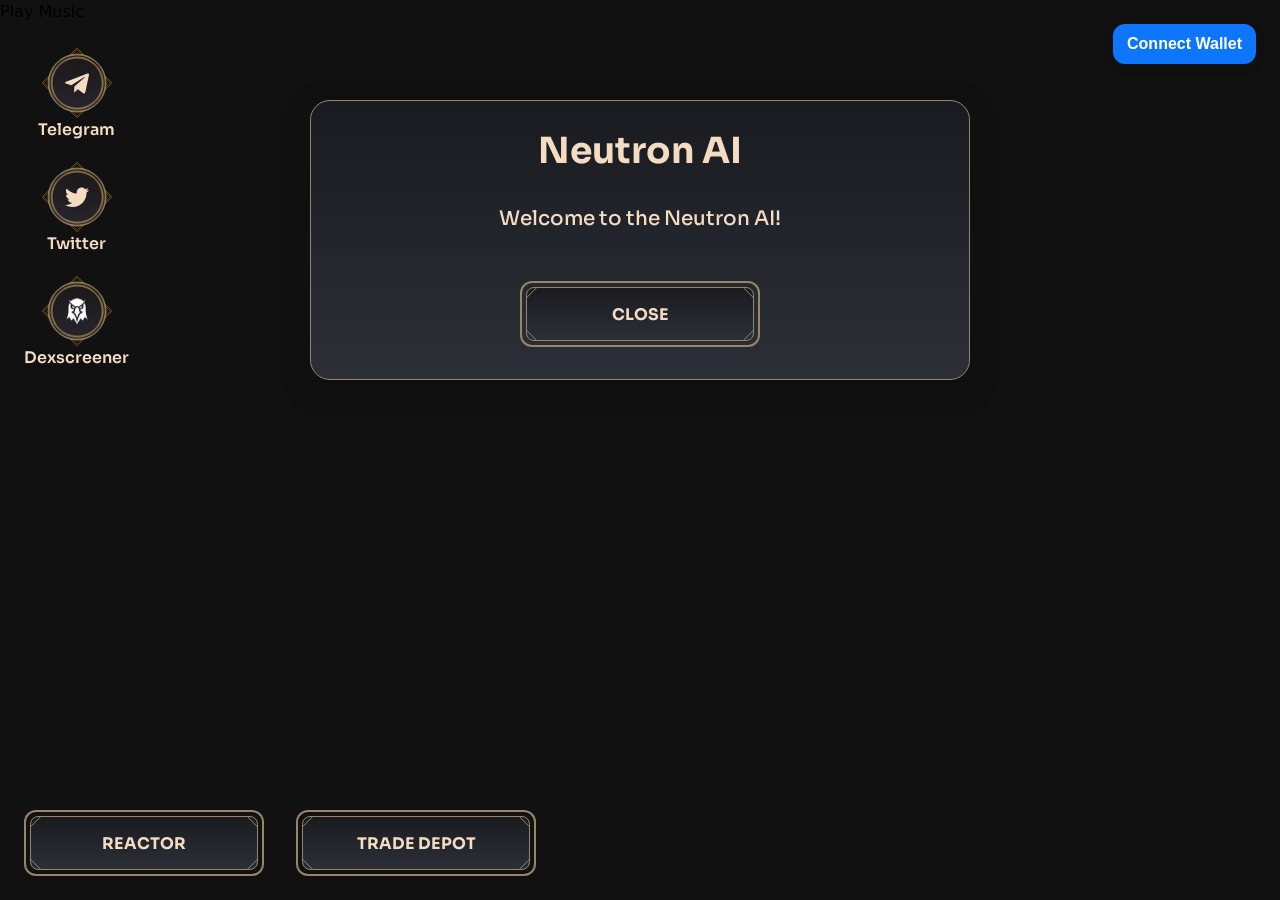
==== commit 40c8be7c: "updated" ====
--- a/index.html
+++ b/index.html
@@ -3,7 +3,7 @@
   <head>
     <meta charset="utf-8" />
     <meta name="viewport" content="width=device-width" />
-    <title>Fusion AI</title>
+    <title>Neutron AI</title>
     <meta name="next-head-count" content="3" />
     <link data-next-font="" rel="preconnect" href="/" crossorigin="anonymous" />
     <link
@@ -159,7 +159,7 @@
               id="main-app"
             >
               <a
-                href="https://t.me/"
+                href="https://t.me/neutron_ai_eth"
                 target="_blank"
                 class="ant-btn css-142vneq ant-btn-default ant-btn-color-default ant-btn-variant-outlined !bg-transparent !border-0 !h-auto p-0 flex flex-col gap-[4px] cursor-pointer"
                 tabindex="0"
@@ -185,7 +185,7 @@
                   >Telegram</span
                 ></a
               ><a
-                href="https://x.com/"
+                href="https://x.com/neutron_ai_eth"
                 target="_blank"
                 class="ant-btn css-142vneq ant-btn-default ant-btn-color-default ant-btn-variant-outlined !bg-transparent !border-0 !h-auto p-0 flex flex-col gap-[4px] cursor-pointer"
                 tabindex="0"
